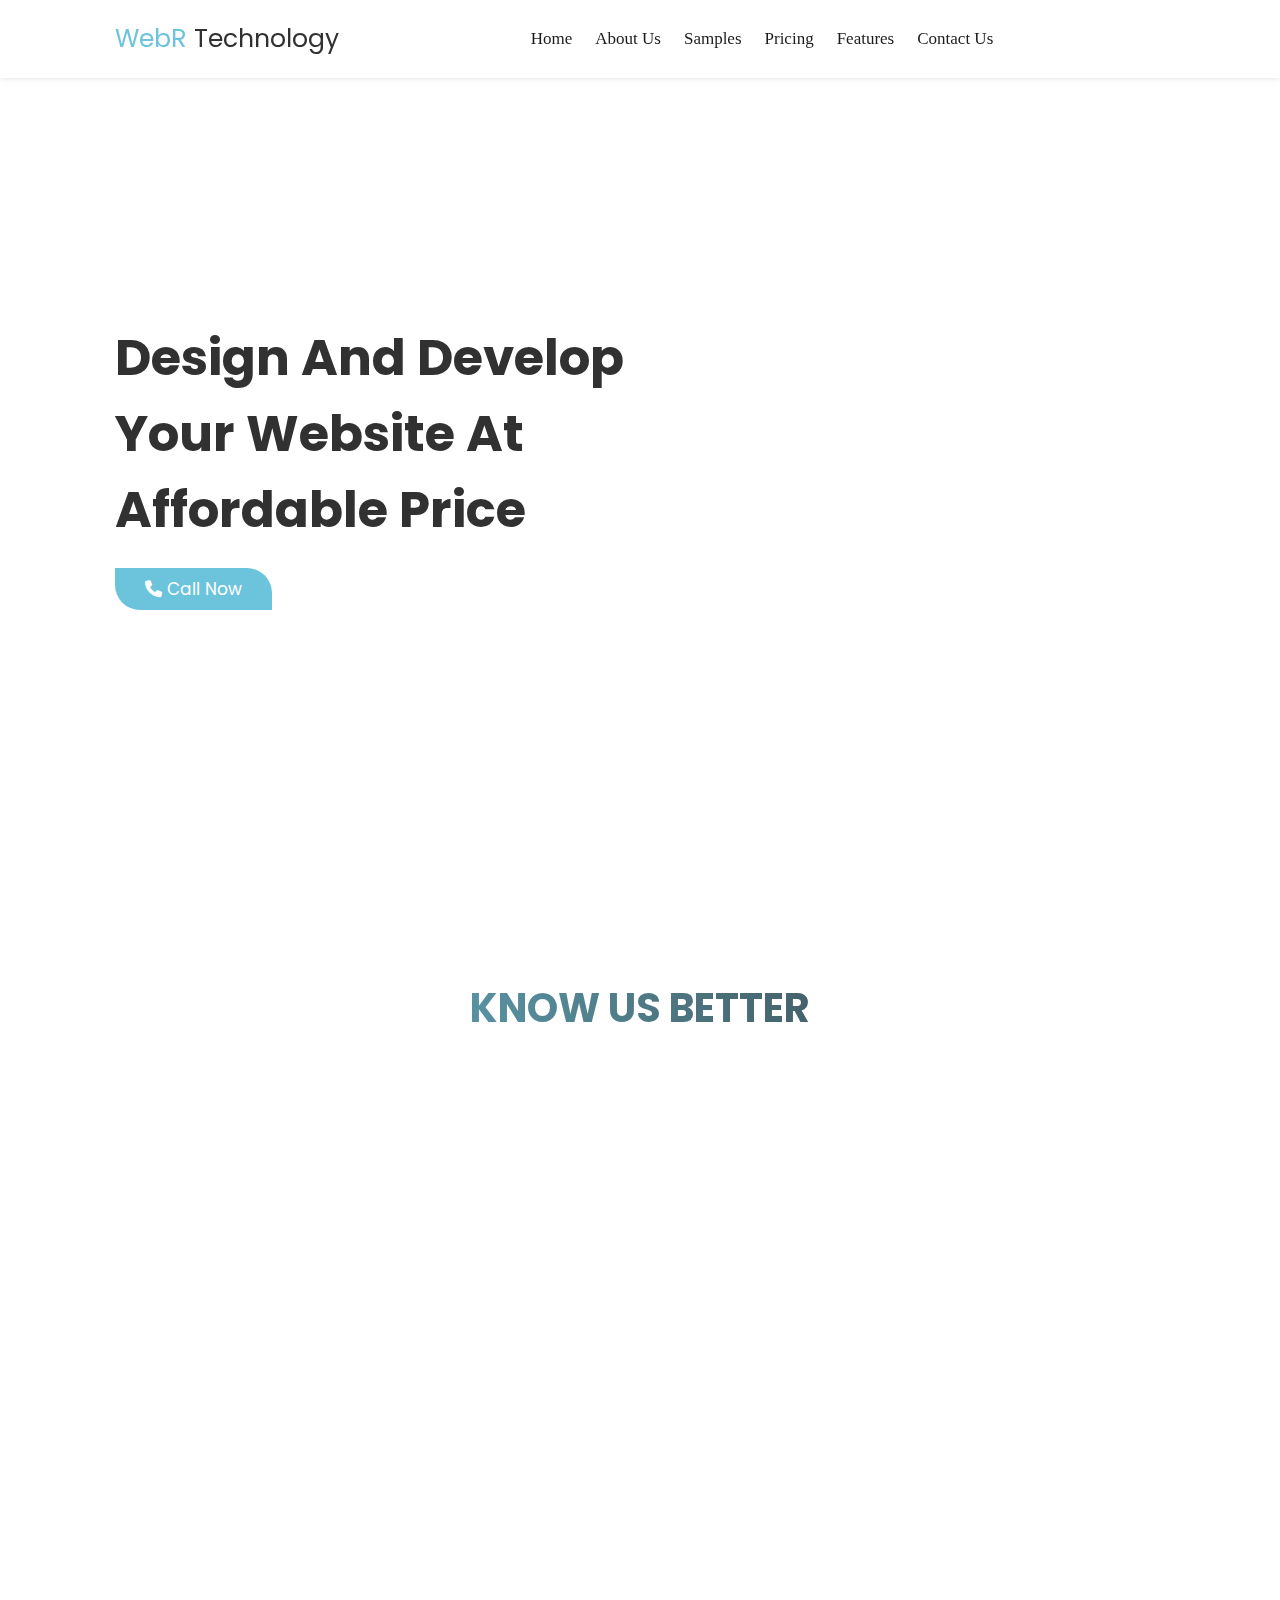
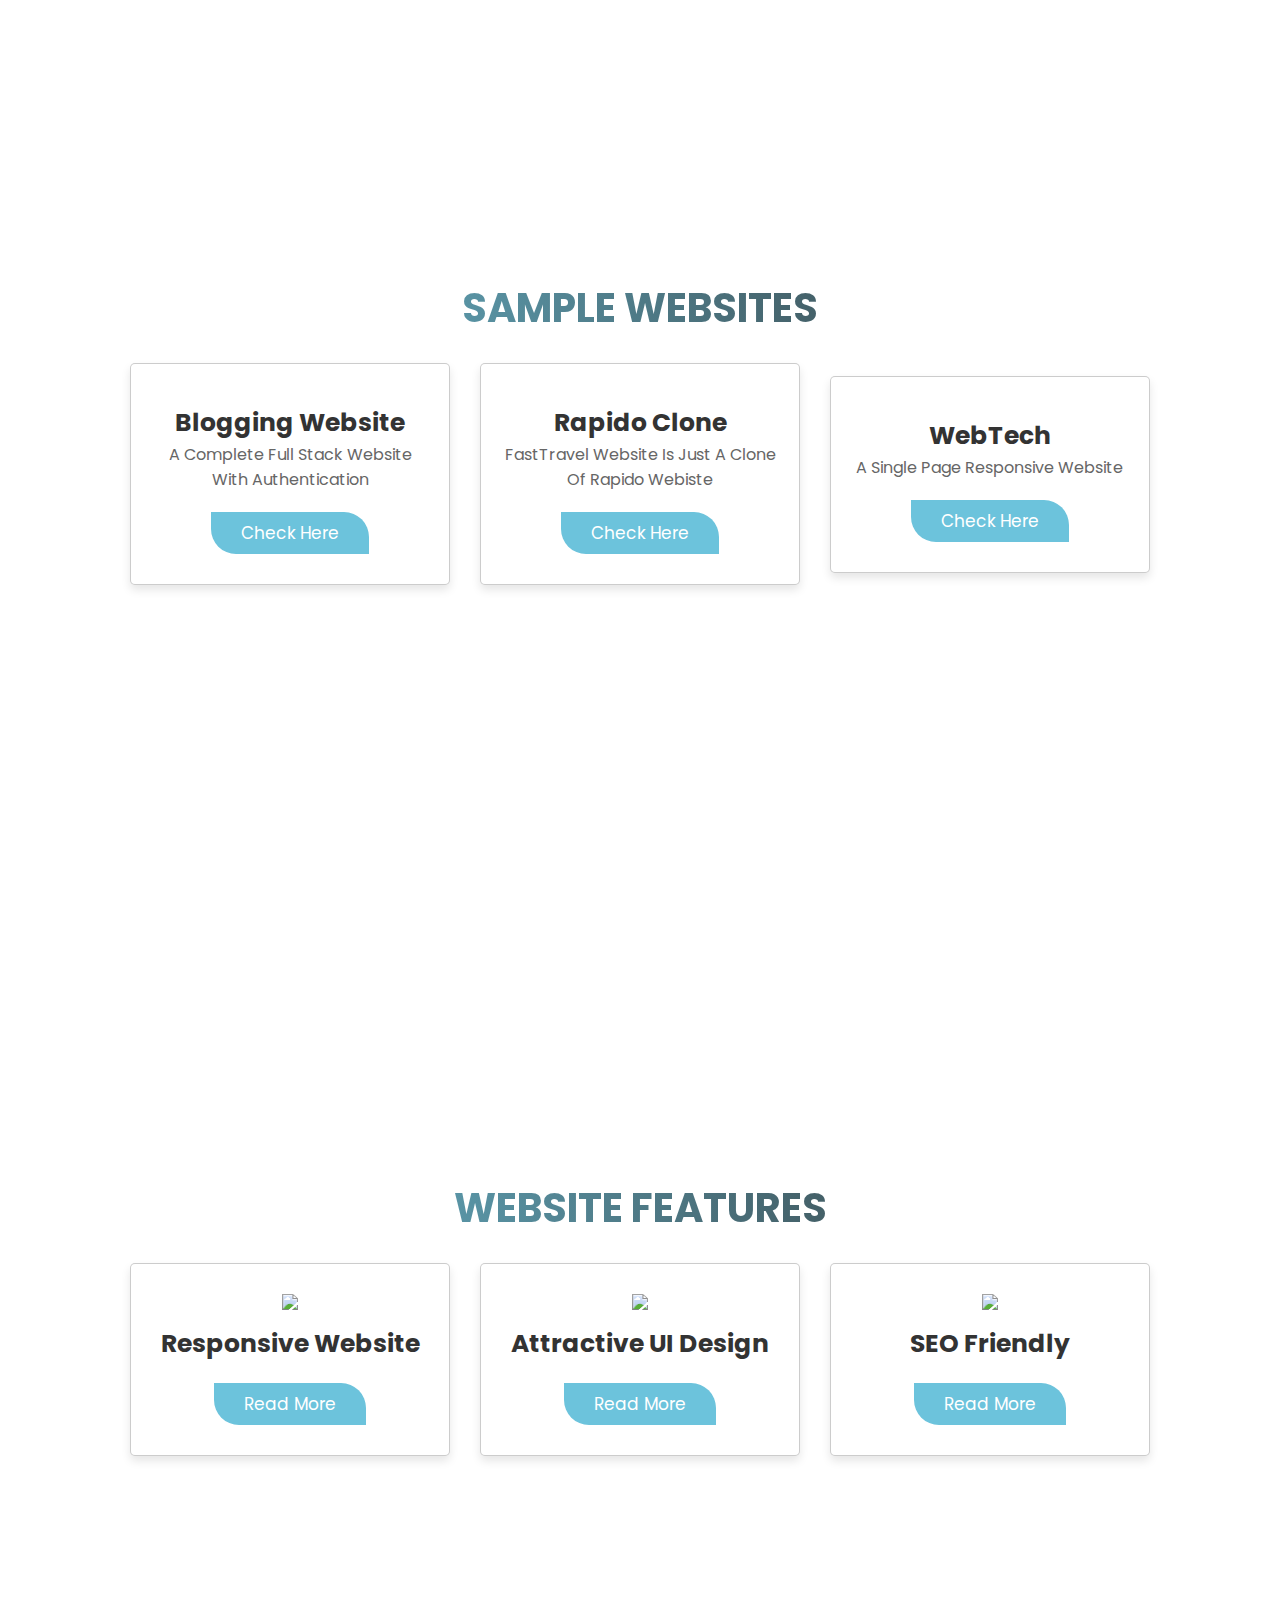
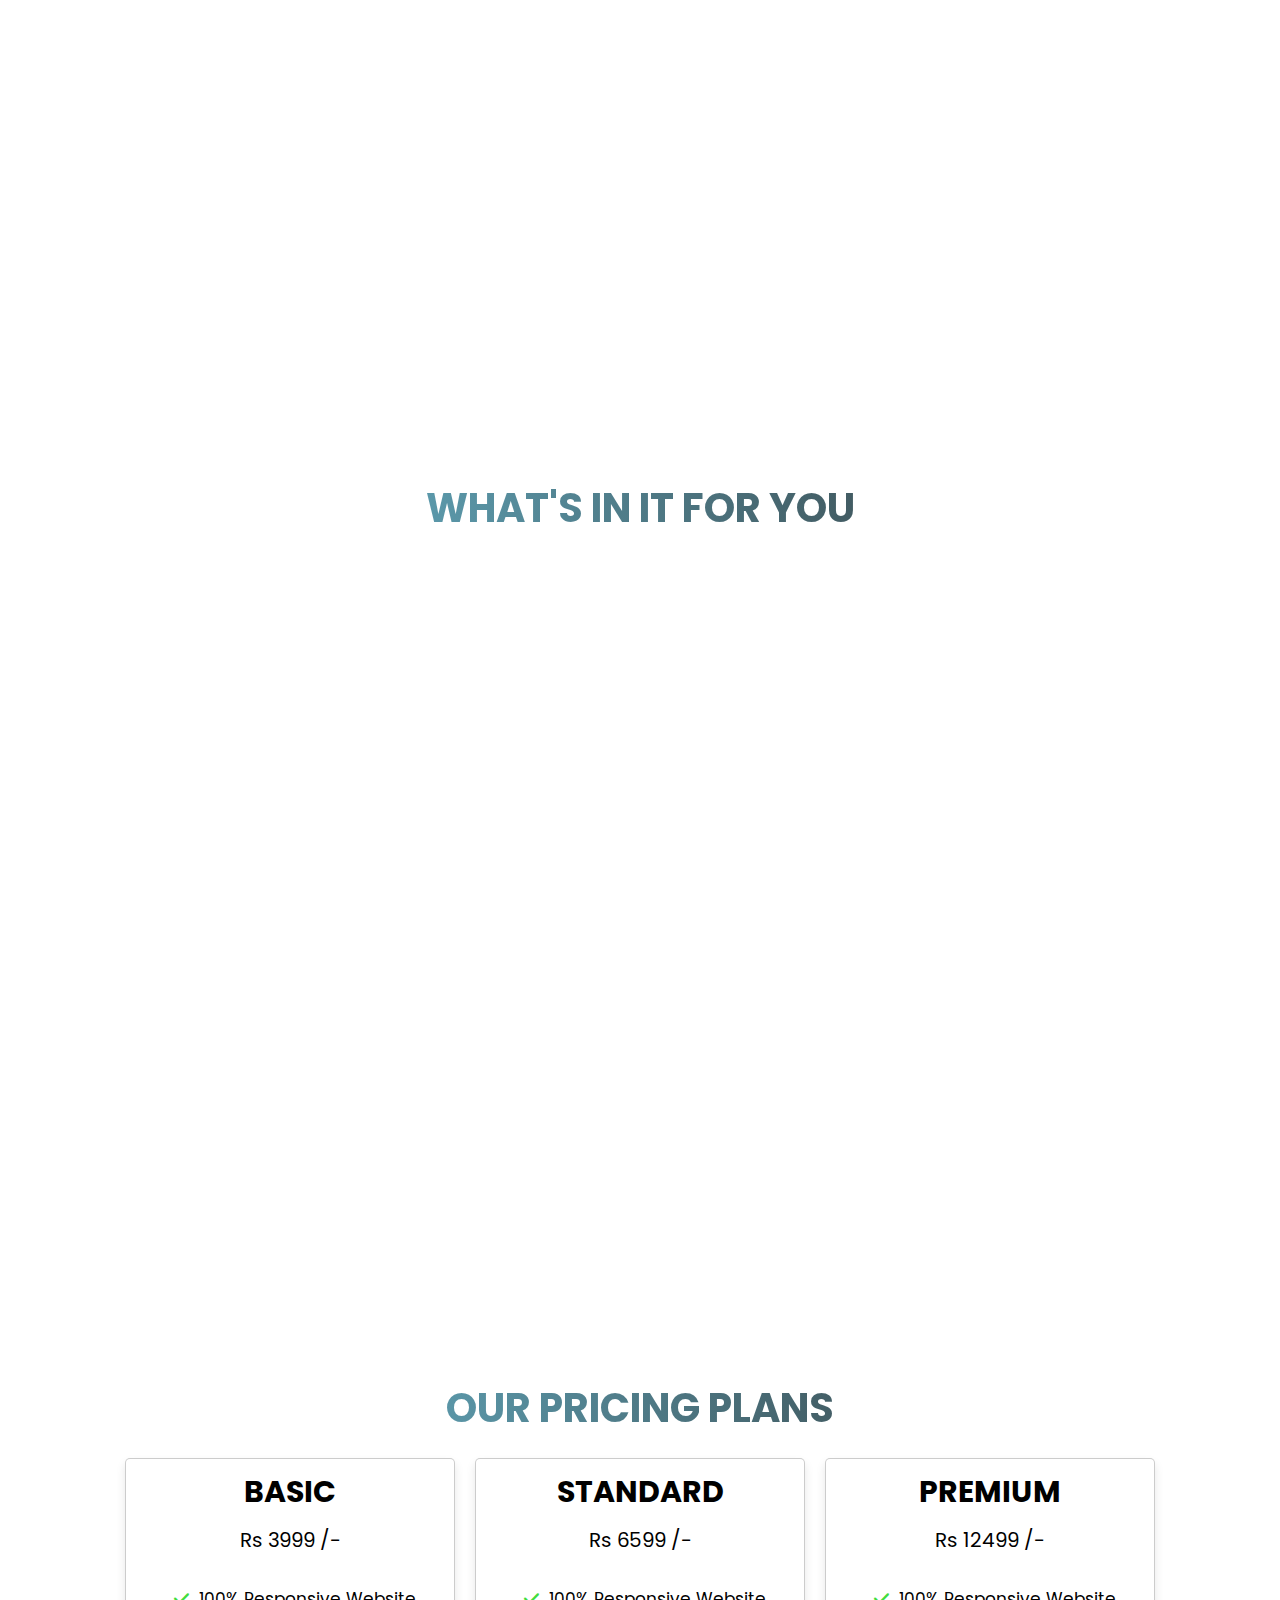
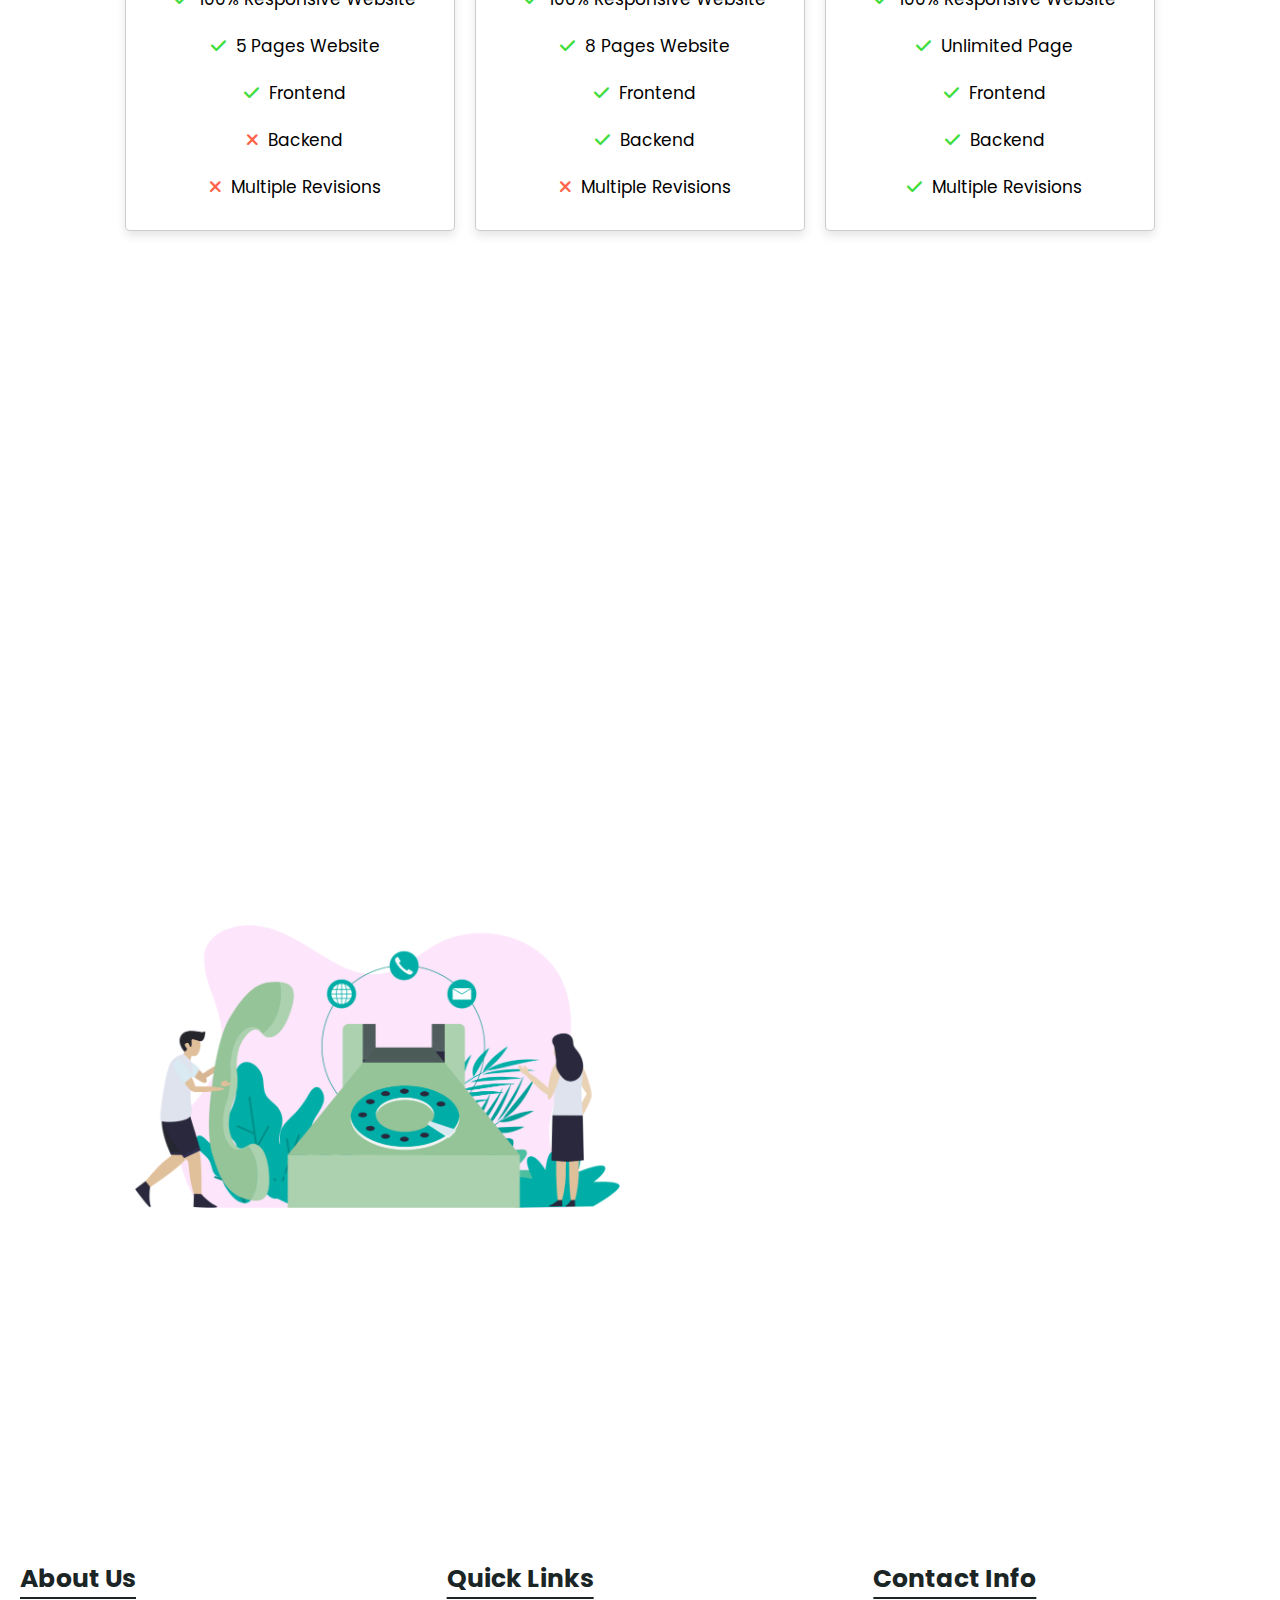
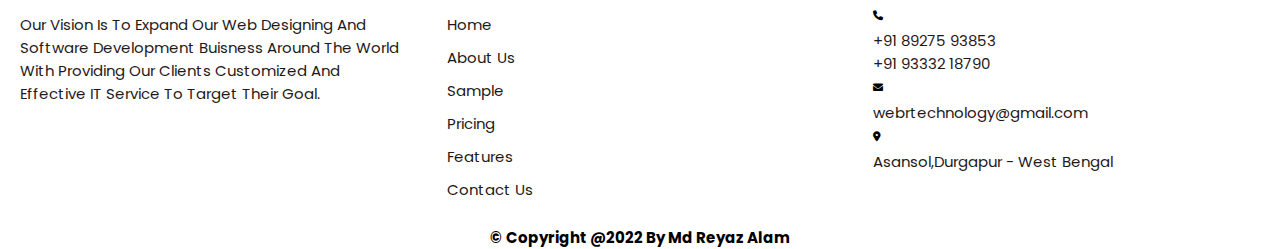
==== index.html @ 08f8c6d1 "Update index.html" ====
<!DOCTYPE html>
<html lang="en">
<head>
    <meta charset="UTF-8">
    <meta http-equiv="X-UA-Compatible" content="IE=edge">
    <meta name="viewport" content="width=device-width, initial-scale=1.0">
    <title>WebR</title>
    <link rel="stylesheet" href="https://cdnjs.cloudflare.com/ajax/libs/font-awesome/6.0.0/css/all.min.css"
     integrity="sha512-9usAa10IRO0HhonpyAIVpjrylPvoDwiPUiKdWk5t3PyolY1cOd4DSE0Ga+ri4AuTroPR5aQvXU9xC6qOPnzFeg==" crossorigin="anonymous" referrerpolicy="no-referrer" />
     <link rel="stylesheet" href="https://unpkg.com/swiper/swiper-bundle.min.css"/>
     <link rel="stylesheet" href="https://cdnjs.cloudflare.com/ajax/libs/OwlCarousel2/2.3.4/assets/owl.carousel.min.css">
     <link rel="stylesheet" href="style.css">
</head>
<body>
    <a href="tel:8927593853"><button onclick="topFunction()" id="myBtn" title="Call Now"><i class="fa fa-phone" aria-hidden="true"></i></button></a>
    <header>
        <a href="#" class="logo"><span>WebR </span>Technology</a>

        <nav class="navbar" id="navbar">
            <a href="#home" onclick="navRemove()">home</a>
            <a href="#about" onclick="navRemove()">about us</a>
            <a href="#samples" onclick="navRemove()">Samples</a>
            <a href="#pricing" onclick="navRemove()">Pricing</a>
            <a href="#features" onclick="navRemove()">Features</a>
            <a href="#contact" onclick="navRemove()">contact us</a>
            <!-- <a href="#corporate" onclick="navRemove()">FR corporate</a> -->
        </nav>
        
        <div class="icon">
            <!-- <i class="fa-brands fa-google-play" id="download" title="download app" onclick="alert('No App is linked here now')"></i> -->
            <i class="fas fa-bars" id="menu-bars"></i>
        </div>
    </header>

    <section class="home" id="home">
        <div class="content">
            <h3>Design and Develop your website at affordable Price </h3>
                 <a href="tel:8927593853" class="btn"><i class="fa fa-phone" aria-hidden="true"></i> call now</a>
        </div>
        <div class="image">
            <img src="https://cdn.pixabay.com/photo/2019/10/09/07/28/development-4536630_1280.png" alt="">
        </div>
    </section>


    <section class="about" id="about">
        <h1 class="heading">know us better</h1>
        <div class="column reveal">
            <div class="image">
                <img src="https://www.blogtyrant.com/wp-content/uploads/2019/12/best-contact-us-pages-2.png" alt="">
            </div>
            <div class="content">
                <p>Our vision is to expand our web designing and software development buisness around the world with providing our clients customized and effective IT service to target their goal.<br>
                     We talk to our clients understand the actual requirement and developed the project as client needs and requirement with a professional and attractive design</p>
                <!-- <a href="#" class="btn">read more here</a> -->
            </div>
        </div>
    </section>

    <section class="features" id="samples">
        <h1 class="heading">Sample Websites</h1>
        <div class="box-container">
            <div class="box">
                <!-- <img src="image/f-icon1.jpg"> -->
                <h3>Blogging Website</h3>
                <p>A Complete full stack website with authentication</p>
                <a href="https://spaceify.adaptable.app/" class="btn">Check Here</a>
            </div>

            <div class="box">
                <!-- <img src="image/f-icon2.jpg"> -->
                <h3>Rapido Clone</h3>
                <p>FastTravel website is just a clone of Rapido Webiste</p>
                <a href="https://reyaz-mra.github.io/fasttravel/" class="btn">check Here</a>
            </div>

            <div class="box">
                <!-- <img src="image/f-icon3.jpg"> -->
                <h3>WebTech</h3>
                <p>A single page responsive website</p>
                <a href="https://reyaz-mra.github.io/webtech/" class="btn">check here</a>
            </div>
        </div>
     </section>



    <section class="features" id="features">
        <h1 class="heading">website features</h1>
        <div class="box-container">
            <div class="box">
                <img src="https://iexperto.io/wp-content/uploads/2020/08/Responsive-Web-Design.jpeg">
                <h3>Responsive Website</h3>
                <a href="https://en.wikipedia.org/wiki/Responsive_web_design" class="btn">read more</a>
            </div>

            <div class="box">
                <img src="https://asapkerala.gov.in/wp-content/uploads/2022/02/ui-design-logo-Cluster-Development-IT-ITES.jpg">
                <h3>Attractive UI design</h3>
                <a href="https://www.interaction-design.org/literature/topics/ui-design" class="btn">read more</a>
            </div>

            <div class="box">
                <img src="https://www.webnode.com/blog/wp-content/uploads/2021/03/SEO.jpg">
                <h3>SEO friendly</h3>
                <a href="https://developers.google.com/search/docs/beginner/seo-starter-guide" class="btn">read more</a>
            </div>
        </div>
     </section>

    <section class="features">
        <h1 class="heading">What's in it for you</h1>
        <div class="customer-box reveal" id="customer">
            <div class="box">
                <img src="images/customer1.png">
                <h3>customer satisfaction</h3>
            </div>

            <div class="box">
                <img src="images/customer2.png">
                <h3>affordable price</h3>
            </div>

            <div class="box">
                <img src="https://mountaingoatgvl.com/cms/wp-content/uploads/2019/06/100percentwide.png">
                <h3>Responsive Website</h3>
            </div>
        </div>

    </section>


    <section class="pricing" id="pricing">
        <h1 class="heading"> Our Pricing Plans </h1>
        <div class="box-container">

           <div class="box">
                   <h3 class="title">basic</h3>
                   <div class="price">Rs 3999 <span>/-</span></div>
               <ul>
                   <li><i class="fas fa-check"></i>100% responsive website</li>
                   <li><i class="fas fa-check"></i>5 pages website</li>
                   <li><i class="fas fa-check"></i>Frontend</li>
                   <li><i class="fas fa-times"></i>Backend</li>
                   <li><i class="fas fa-times"></i>multiple revisions</li>
               </ul>
               
           </div>

           <div class="box">
               <h3 class="title">standard</h3>
               <div class="price">Rs 6599 <span>/-</span></div>
               <ul>
                   <li><i class="fas fa-check"></i>100% responsive website</li>
                   <li><i class="fas fa-check"></i>8 pages website</li>
                   <li><i class="fas fa-check"></i>Frontend</li>
                   <li><i class="fas fa-check"></i>Backend</li>
                   <li><i class="fas fa-times"></i>multiple revisions</li>
               </ul>
               
           </div>

           <div class="box">
               <h3 class="title">premium</h3>
               <div class="price">Rs 12499 <span>/-</span></div>
               <ul>
                   <li><i class="fas fa-check"></i>100% responsive website</li>
                   <li><i class="fas fa-check"></i>unlimited page</li>
                   <li><i class="fas fa-check"></i>Frontend</li>
                   <li><i class="fas fa-check"></i>Backend</li>
                   <li><i class="fas fa-check"></i>multiple revisions</li>
               </ul>
               
           </div>
       </div>
    </section>


    

    <section class="contact" id="contact">
        <div class="image">
            <img src="images/contactus.png" alt="">
        </div>
        <form action="" class="reveal">
            <h1 class="heading">contact us</h1>

            <div class="inputBox">
               <label>Mobile :</label>
                <h2 style="margin-bottom: 2.5rem;">+91 89275 93853</h2>
            </div>

            <div class="inputBox">
               <label>email</label>
               <h2 style="margin-bottom: 2.5rem; text-transform: none;">webrtechnology@gmail.com</h2>
           </div>

           <div class="inputBox">
               <label>Address</label>
                  <h2>Asansol, Durgapur - West Bengal</h2>
           </div>
        </form>
    </section>


    <div class="footer">
        <div class="box-container">

           <div class="box">
               <h3>about us</h3>
               <p>Our vision is to expand our web designing and software development
                 buisness around the world with providing our clients customized and effective IT service to target their goal.</p>
           </div>
           <div class="box">
               <h3>quick links</h3>
                <a href="#">home</a>
                <a href="#about">about us</a>
                <a href="#sample">sample</a>
                <a href="#pricing">pricing</a>
                <a href="#features">features</a>
                <a href="#contact">contact us</a>
           </div>
           <!-- <div class="box">
               <h3>follow us</h3>
               <a href="#">LinkedIn</a>
               <a href="#">Instagram</a>
               <a href="#">facebook</a>
               <a href="#">twitter</a>
           </div> -->
           <div class="box">
               <h3>contact info</h3>
               <div class="info">
                   <i class="fas fa-phone"></i>
                   <p>+91 89275 93853 <br> +91 93332 18790</p>
               </div>
               <div class="info">
                   <i class="fas fa-envelope"></i>
                   <p style="text-transform: none;"> webrtechnology@gmail.com </p>
               </div>
               <div class="info">
                   <i class="fas fa-map-marker-alt"></i>
                   <p>Asansol,Durgapur - West Bengal </p>
               </div>
           </div>
        </div>
        <h1 class="credit">&copy; copyright @2022 by Md Reyaz Alam</h1>
    </div>

















  <script src="script.js"></script>
  <script src="https://cdnjs.cloudflare.com/ajax/libs/jquery/3.6.0/jquery.min.js"></script>
    <script src="https://cdnjs.cloudflare.com/ajax/libs/OwlCarousel2/2.3.4/owl.carousel.min.js"></script>
    <script>
         $(document).ready(function(){
            $('.post-container').owlCarousel({
                pagination:false,
                autoplay:true,
                responsive:{
                    0:{
                        items:1
                    },
                    700:{
                        items:2
                    },
                    1000:{
                        items:3
                    },
                    1200:{
                        items:4
                    },
                }
            })
        })


        var mybutton = document.getElementById("myBtn");
            window.onscroll = function() {scrollFunction()};
            
            function scrollFunction() {
              if (document.body.scrollTop > 20 || document.documentElement.scrollTop > 20) {
                mybutton.style.display = "block";
              } else {
                mybutton.style.display = "none";
              }
            }
            function topFunction() {
              document.body.scrollTop = 0;
              document.documentElement.scrollTop = 0;
            }
    </script>
</body>
</html>
---- style.css ----
@import url('https://fonts.googleapis.com/css2?family=Nunito:wght@200;300;400;600;700&family=Poppins:wght@100;200;300;400&display=swap');

:root{
    --green:rgb(108, 195, 220);
    --black:rgb(49, 49, 49);
    --gradient:linear-gradient(90deg, var(--green),var(--black));
}
*{
    font-family: 'poppins',sans-serif;
    margin: 0;
    padding: 0;
    box-sizing: border-box;
    text-decoration: none;
    outline: none;
    border: none;
    text-transform: capitalize;
}
*::selection{
    background: var(--green);
    color: #fff;
}
html{
    font-size: 62.5%;
    overflow-x: hidden;
}
section{
    min-height: 100vh;
    padding: 0 9%;
    padding-top: 6.8rem;
    padding-bottom: 2rem;
}
#myBtn {
    display: none;
    position: fixed;
    bottom: 20px;
    left: 30px;
    z-index: 99;
    font-size: 26px;
    border: none;
    outline: none;
    font-family: 'Times New Roman', Times, serif;
    background-color: rgb(78, 206, 108);
    color: white;
    cursor: pointer;
    padding: 15px;
    border-radius: 50%;
    }
.heading{
    text-align: center;
    background: var(--gradient);
    color: transparent;
    -webkit-background-clip: text;
    background-clip: text;
    font-size: 4rem;
    text-transform: uppercase;
    padding: 1rem;
}
header{
    position: fixed;
    top: 0;
    left: 0;
    width: 100%;
    background: #fff;
    padding: 2rem 9%;
    display: flex;
    align-items: center;
    box-shadow: 0 .1rem .5rem rgba(0, 0, 0, .1);
    justify-content: space-between;
    z-index: 1000;
}
header .logo{
    font-size: 2.5rem;
    color: var(--black);
}
header .logo span{
    color: var(--green);
}

header .navbar a{
    font-size: 1.7rem;
    margin-left: 2rem;
    color: var(--black);
    font-family: 'Times New Roman', Times, serif;
}

header .navbar a {
    display: inline-block;
    position: relative;
    color: #1a1c1d;
  }

header .navbar a:after {
    content: '';
    position: absolute;
    width: 100%;
    transform: scaleX(0);
    height: 2px;
    bottom: 0;
    left: 0;
    background-color: var(--green);
    transform-origin: bottom right;
    transition: transform 0.35s ease-out;
    }

header .navbar a:hover:after {
    transform: scaleX(1);
    transform-origin: bottom left;
}

header .icon i{
    cursor: pointer;
    margin-left: .6rem;
    height: 5rem;
    line-height: 4.9rem;
    width: 5rem;
    text-align: center;
    font-size: 3.4rem;
    color: var(--black);
    border-radius: 50%;
    
}
header .icon #download{

    color: var(--green);
}
header .icon #menu-bars{
    display: none;
}
/*Onscroll Animation*/
.reveal{
    position: relative;
    transform: translateY(110px);
    opacity: 0;
    transition: 1s all ease;
  }
  
  .reveal.active{
    transform: translateY(0);
    opacity: 1;
  }
/*End  */
/*Home section*/
.home{
    display: flex;
    align-items: center;
    flex-wrap: wrap;
    gap: 2rem;
    padding-top: 5rem;
}
.home .content{
    flex: 1 1 45rem;
    
}

.home .image{
    margin-top: 2rem;
    flex: 1 1 45rem;
}
.home .image img{
    width: 100%;
}
.home .content h3{
    color: var(--black);
    font-size: 5rem;
}
.home .content p{
    font-size: 2.3rem;
}
.btn{
    margin-top: 2rem;
    display: inline-block;
    font-size: 1.7rem;
    color: #fff;
    background: var(--green);
    border-bottom-left-radius: 2.5rem;
    border-top-right-radius: 2.5rem;
    cursor: pointer;
    padding: .8rem 3rem;
}
.btn:hover{
    border-radius: 2.5rem;
    transition: .3s;
    color: var(--black);
}

.about .column{
    display: flex;
    align-items: center;
    justify-content: center;
    flex-wrap: wrap;
}
.about .column .image{
    flex: 1 1 40rem;
}
.about .column .image img{
    width: 100%;
}
.about .column .content{
    flex:1 1 40rem;
}
.about .column .content p{
    font-size: 2rem;
}

.features .box-container{
    display: flex;
    align-items: center;
    justify-content: center;
    flex-wrap: wrap;
}

.features .box-container .box{
    flex: 1 1 30rem;
    background: #fff;
    border-radius: .5rem;
    border: .1rem solid rgba(0, 0, 0, .2);
    box-shadow: 0 .5rem 1rem rgba(0, 0, 0, .1);
    margin: 1.5rem;
    padding: 3rem 2rem;
    border-radius: .5rem;
    text-align: center;
    transition: .2s linear;
}
.features .box-container .box img{
    height: 15rem;
}

.features .box-container .box h3{
    font-size: 2.5rem;
    color: #333;
    padding-top: 1rem;
}
.features .box-container .box p{
    font-size: 1.6rem;
    color: #666;
    padding-top: 1rem 0;
}

.pricing .box-container{
    display: flex;
    align-items: center;
    justify-content: center;
    flex-wrap: wrap;
}

.pricing .box-container .box{
    background: #fff;
    margin: 1rem;
    padding: 1rem;
    text-align: center;
    position: relative;
    border: .1rem solid rgba(0, 0, 0, .2);
    box-shadow: 0 .5rem 1rem rgba(0, 0, 0, .1);
    flex: 1 1 30rem;
    border-radius: .5rem;
}
.pricing .box-container .box:hover{
    border: .1rem solid var(--light-blue);
}
.pricing .box-container .box h3{
    font-size: 3rem;
    text-transform: uppercase;
}
.pricing .box-container .box .price{
    font-size: 2rem;
    padding: 1rem 0;
    color: var(--light-blue);
}
.pricing .box-container .box ul{
    padding: 1rem 0;
    list-style: none;
}
.pricing .box-container .box ul li{
    font-size: 1.7rem;
    padding: .5rem 0;
    
}
.pricing .box-container .box ul .fa-check{
    color: rgb(64, 221, 64);
    margin: 1rem;
}
.pricing .box-container .box ul .fa-times{
    color:tomato;
    margin: 1rem;
}

.features .select-box{
    text-align: center;
    font-size: 2rem;
    margin-top: 2rem;
    color: var(--black);   
}
.features .select-box .customer{
    background: var(--green);
    color: rgb(34, 33, 33);
}
.features .select-box a{
    background: #fff;
    color:black;
    border: .2rem solid var(--green);
    border-radius: 2rem;
}
.features .select-box a:hover{
    background: var(--green);
    color: rgb(31, 29, 29);
}

.features .customer-box{
    display:flex;
    align-items: center;
    justify-content: center;
    flex-wrap: wrap;
}
.features .customer-box .box{
    flex: 1 1 30rem;
    background: #fff;
    margin: 1.5rem;
    padding: 3rem 2rem;
    border-radius: .5rem;
    text-align: center;
    transition: .2s linear;
}
.features .customer-box .box img{
    height: 10rem;
}
.features .customer-box .box h3{
    font-size: 2.5rem;
    margin: 2rem;
}
.features .customer-box .box p{
    font-size: 1.7rem;
    margin: 2rem;
}
.features .captain-box{
    display: none;
    align-items: center;
    justify-content: center;
    flex-wrap: wrap;
}
.features .captain-box .box{
    flex: 1 1 30rem;
    background: #fff;
    margin: 1.5rem;
    padding: 3rem 2rem;
    border-radius: .5rem;
    text-align: center;
    transition: .2s linear;
}
.features .captain-box .box img{
    height: 10rem;
}
.features .captain-box .box h3{
    font-size: 2.5rem;
    margin: 2rem;
}
.features .captain-box .box p{
    font-size: 1.7rem;
    margin: 2rem;
}

.post-container{
    margin-top: 60px;
}
.post-container .post{
    width: 300px;
    background: #fff;
    box-shadow: 0 3px 5px rgba(0, 0, 0, .2);
    margin: 0 auto;
    padding-bottom: 20px;
}

.post-container .post .image img{
    height: 250px;
    width: 100%;
    object-fit: cover;
}
.post-container .post .content{
    padding: 0 20px;
}
.post-container .post .content .date{
    margin: 10px 0;
    font-size: 15px;
    color: #666;
}
.post-container .post .content .title{
    font-weight: 600;
    font-size: 22px;
    color: #333;
    text-transform: capitalize;
}
.post-container .post .content:hover .title{
    text-decoration: underline;
}
.post-container .post .content p{
    font-size: 14px;
    padding: 5px 0;
    color: #666;
}
.post-container .post .content .link{
    display: block;
    color: var(--green);
    margin-top: 10px;
    font-size: 14px;
}
.post-container .post .content .link:hover{
    color: #333;
}


.media .box-container{
    display: flex;
    align-items: center;
    justify-content: center;
    flex-wrap: wrap;
}

.media .box-container .box{
    flex: 1 1 30rem;
    background: #fff;
    border-radius: .5rem;
    border: .1rem solid rgba(0, 0, 0, .2);
    box-shadow: 0 .5rem 1rem rgba(0, 0, 0, .1);
    margin: 1.5rem;
    padding: 3rem 2rem;
    border-radius: .5rem;
    text-align: center;
    transition: .2s linear;
}
.media .box-container .box img{
    height: 15rem;
}

.media .box-container .box h3{
    font-size: 1.7rem;
    color: #333;
    padding-top: 1rem;
}
.media .box-container .box p{
    font-size: 1.2rem;
    color: #666;
    padding-top: 1rem 0;
}

.contact{
    display: flex;
    align-items: center;
    justify-content: center;
    flex-wrap: wrap;
    padding-bottom: 3rem;
}
.contact .image{
    flex: 1 1 40rem;
}
.contact .image img{
    width: 100%;
    padding: 2rem;
}
.contact form{
    flex: 1 1 40rem;
    padding: 2rem 3rem;
    border-radius: .5rem;
    background: #fff;
}

.contact form .heading{
    text-align: left;
    padding: 0;
    padding-bottom: 2rem;
}
.contact form .inputBox{
    position: relative;
}
.contact form .inputBox label{
    font-size: 1.5rem;
}
.contact form .inputBox input, .contact form .inputBox textarea{
    width: 100%;
    background: none;
    margin: 1.5rem 0;
    padding: .5rem 0;
    font-size: 1.7rem;
    border-bottom: .1rem solid rgba(0, 0, 0, .1);
    text-transform: none;
}
.contact form .inputBox textarea{
    resize: none;
    height: 13rem;
}




.footer{
    padding-top: 3rem;
    background: url("https://t4.ftcdn.net/jpg/03/10/37/25/360_F_310372527_QHGvFcWTuqalbHPabQTmNwJNEQlWeiKv.jpg");
    background-size: cover;
    background-position: center;
}
.footer .box-container{
    display: flex;
    flex-wrap: wrap;
}
.footer .box-container .box{
    flex: 1 1 25rem;
    margin: 2rem;
}
.footer .box-container .box h3{
    font-size: 2.5rem;
    padding: 1rem 0;
    color: rgb(28, 37, 37);
    text-decoration: underline;
    text-underline-offset: 1rem;
}
.footer .box-container .box p{
    font-size: 1.5rem;
    padding: .5rem 0;
    color: rgb(31, 25, 25);
}
.footer .box-container .box a{
    display: block;
    font-size: 1.5rem;
    padding: .5rem 0;
    color: rgb(31, 24, 24);
}
.footer .box-container .box a:hover{
    text-decoration: underline;
    color: rgb(46, 37, 37);
    
}

.footer .credit{
    font-size: 1.5rem;
    text-align: center;
}


















/*Media Query*/

@media (max-width:1200px){
    html{
        font-size: 55%;
    }
}
@media (max-width:781px){
    html{
        font-size: 40%;
    }
    header a.logo{
        font-size: 3.2rem;
    }
    header .icon #menu-bars{
        display: inline-block;
    }

    section{
        min-height: 62vh;
    }
    header .navbar{
        position: absolute;
        top: 100%;
        left: 0;
        width: 100%;
        background: var(--green);
        padding: 1rem 2rem;
        border-top: .1rem solid rgba(0, 0, 0, .1);
        box-shadow: 0 .5rem 1rem rgba(0, 0, 0, .1);
        text-align: center;
        clip-path: polygon(0 0,100% 0, 100% 0,0 0);
        transition: .3s;
    }
    header .navbar a{
        display: block;
        font-size: 2.7rem;
        padding: 1.7rem;
        margin-bottom: .4rem;
        color: #fff;
        
    }
    header .navbar a:hover{
        color: rgb(19, 18, 18);
    }
    header .navbar.active{
        clip-path: polygon(0 0,100% 0, 100% 100%,0 100%);
    }
    .about .column .content p{
        font-size: 2.5rem;
    }


}
@media (max-width:991px){
    .home .content{
        margin-top: 5rem;
    }
}
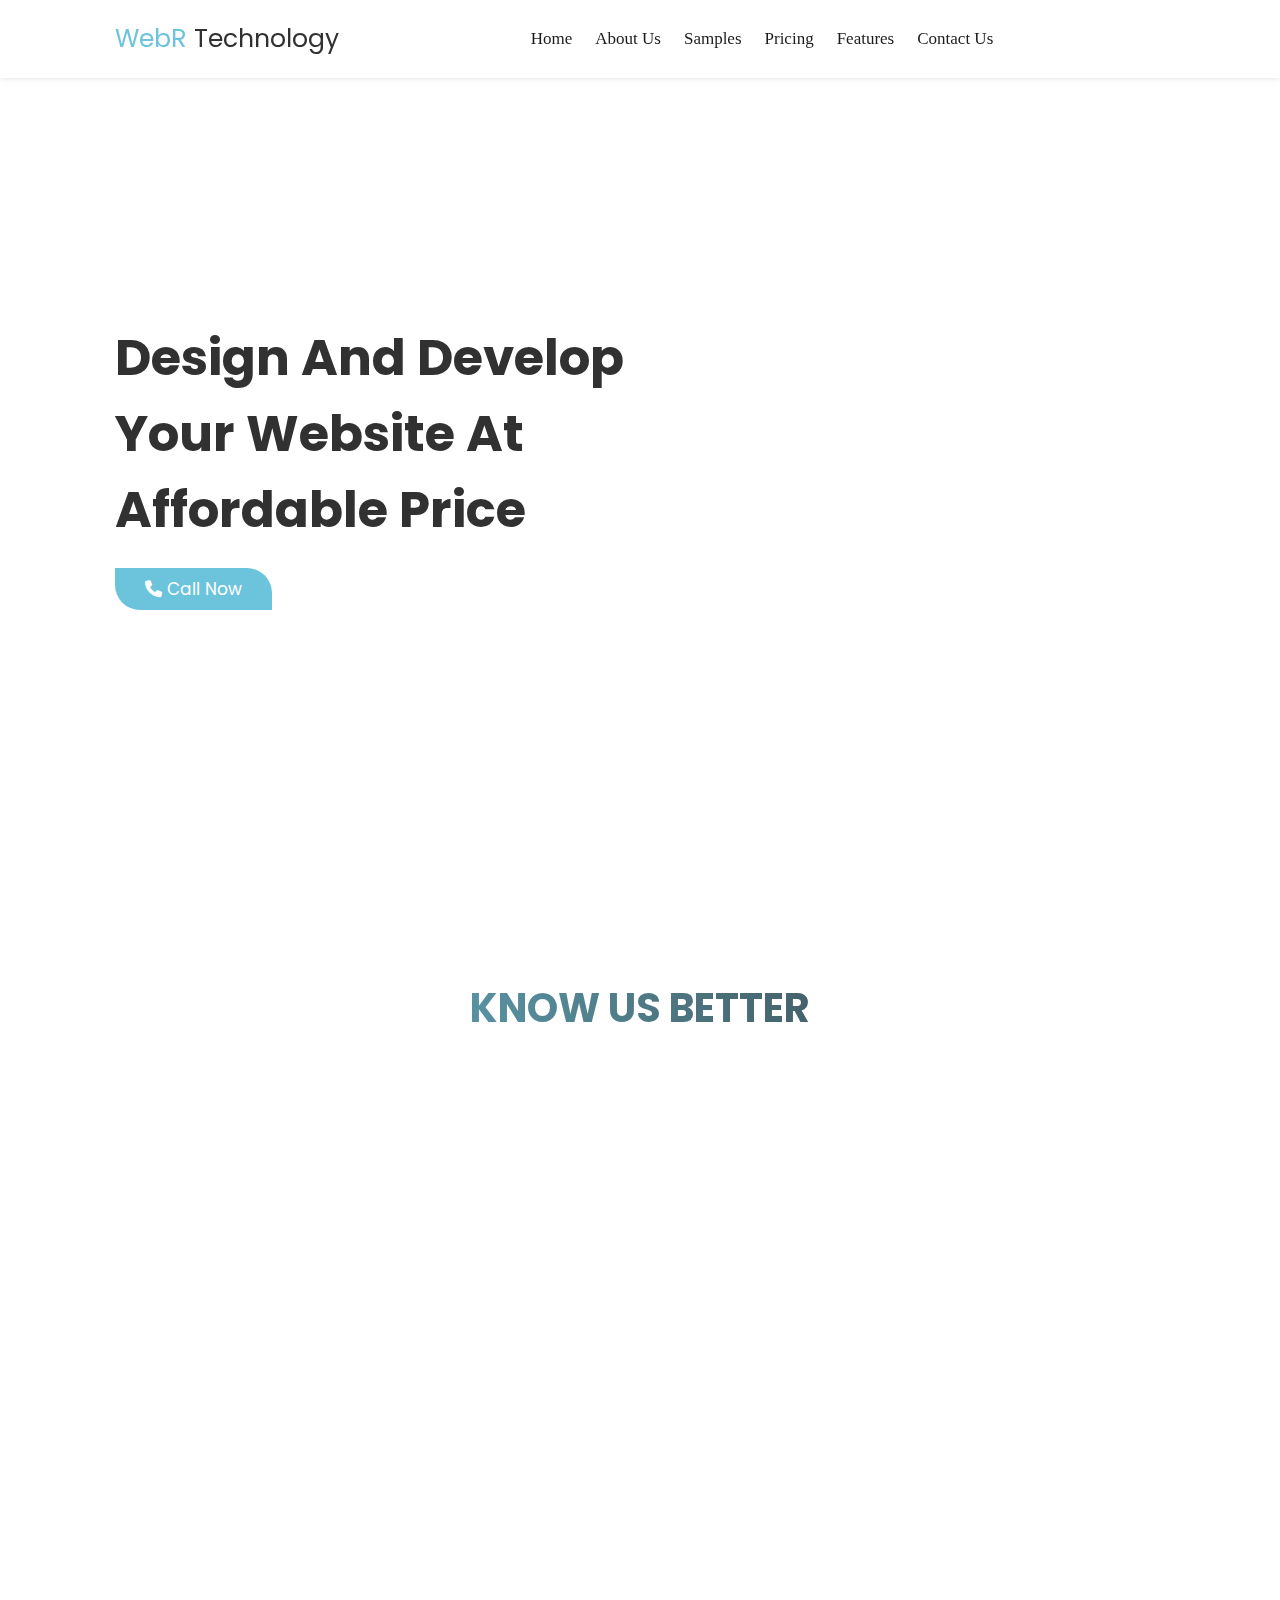
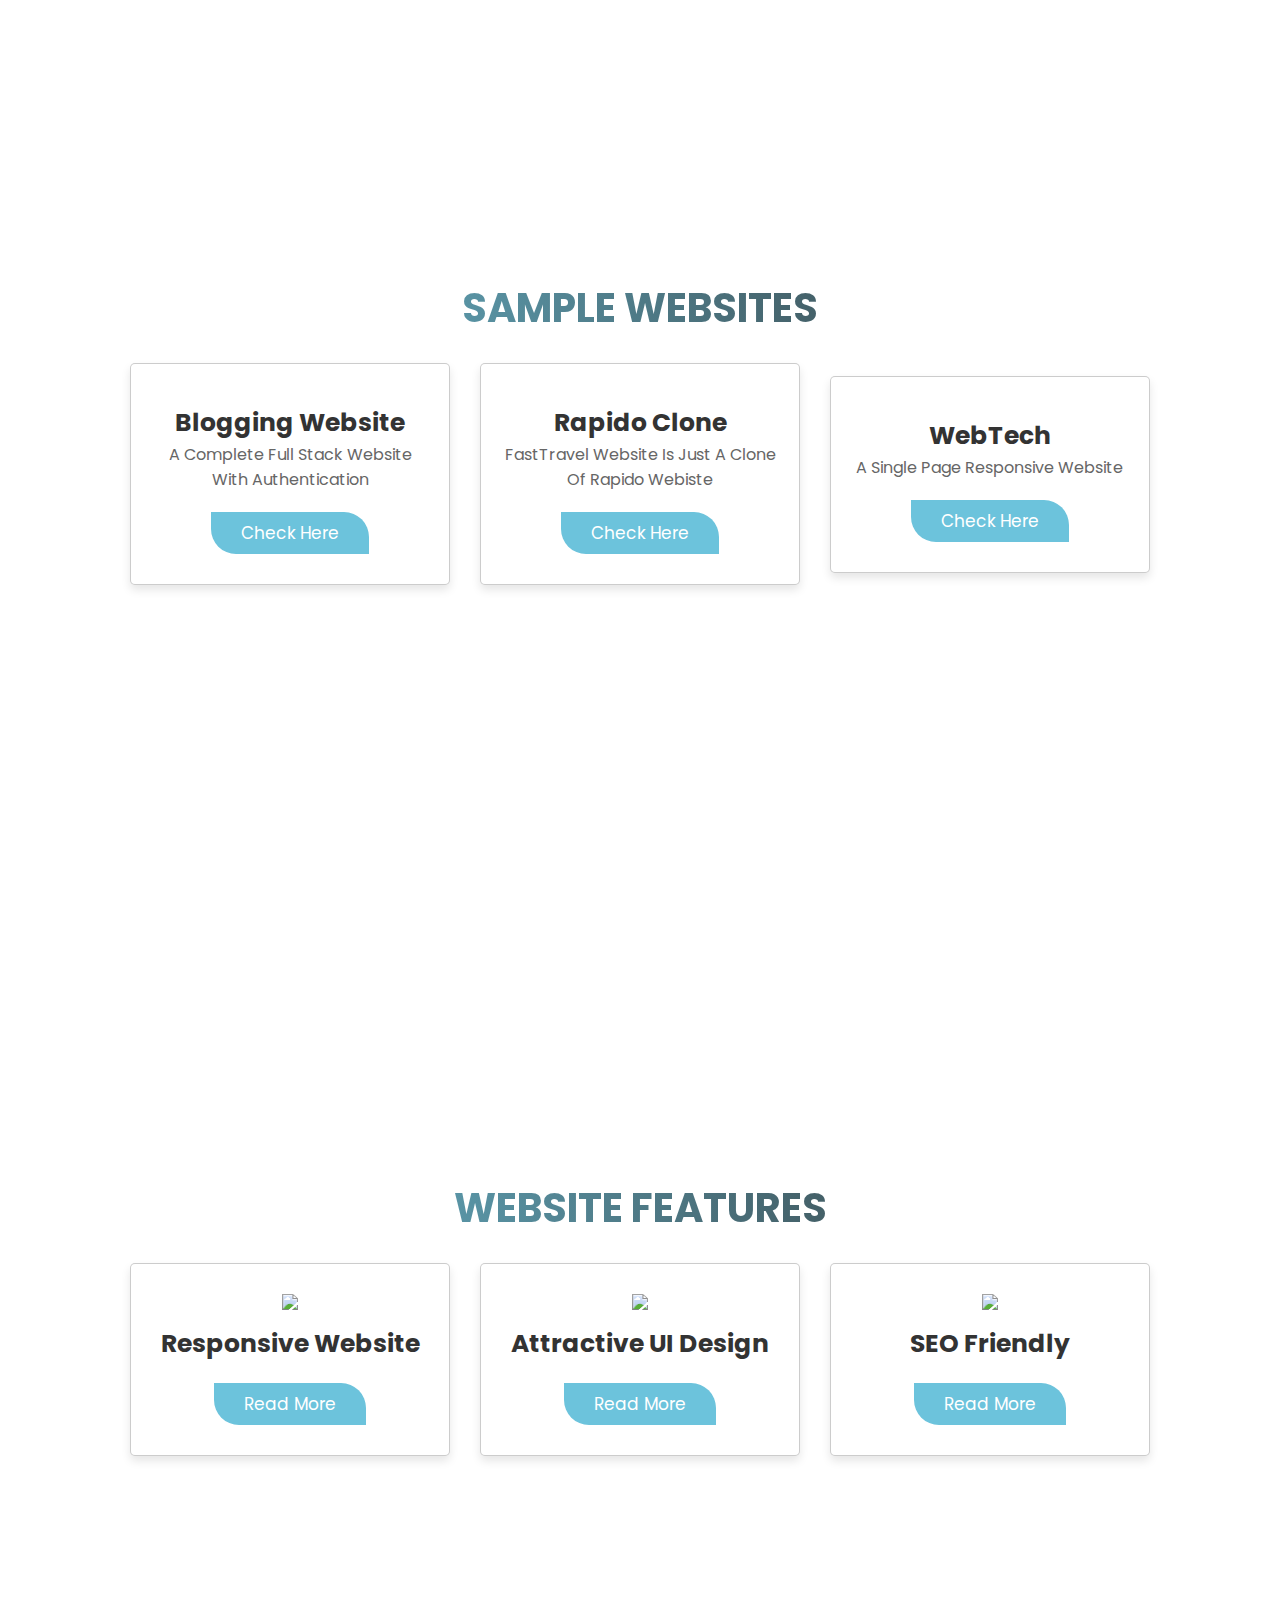
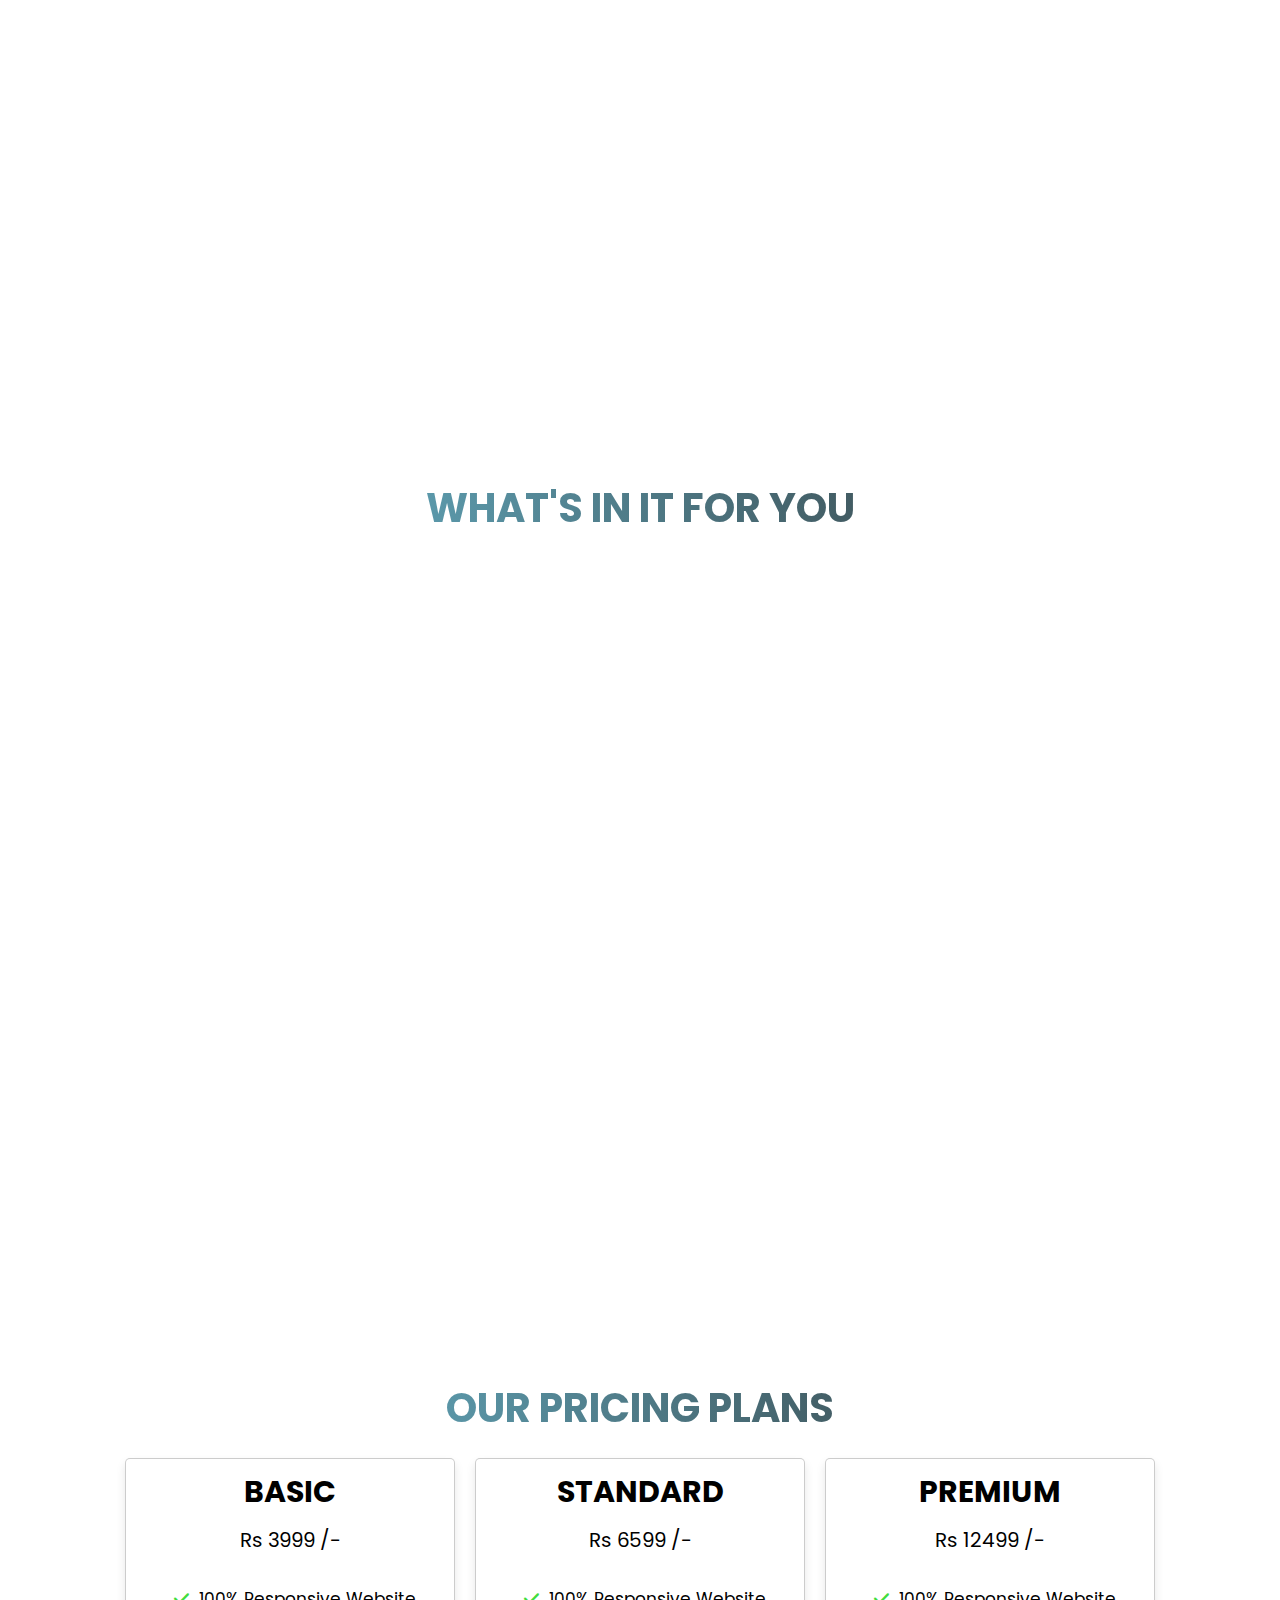
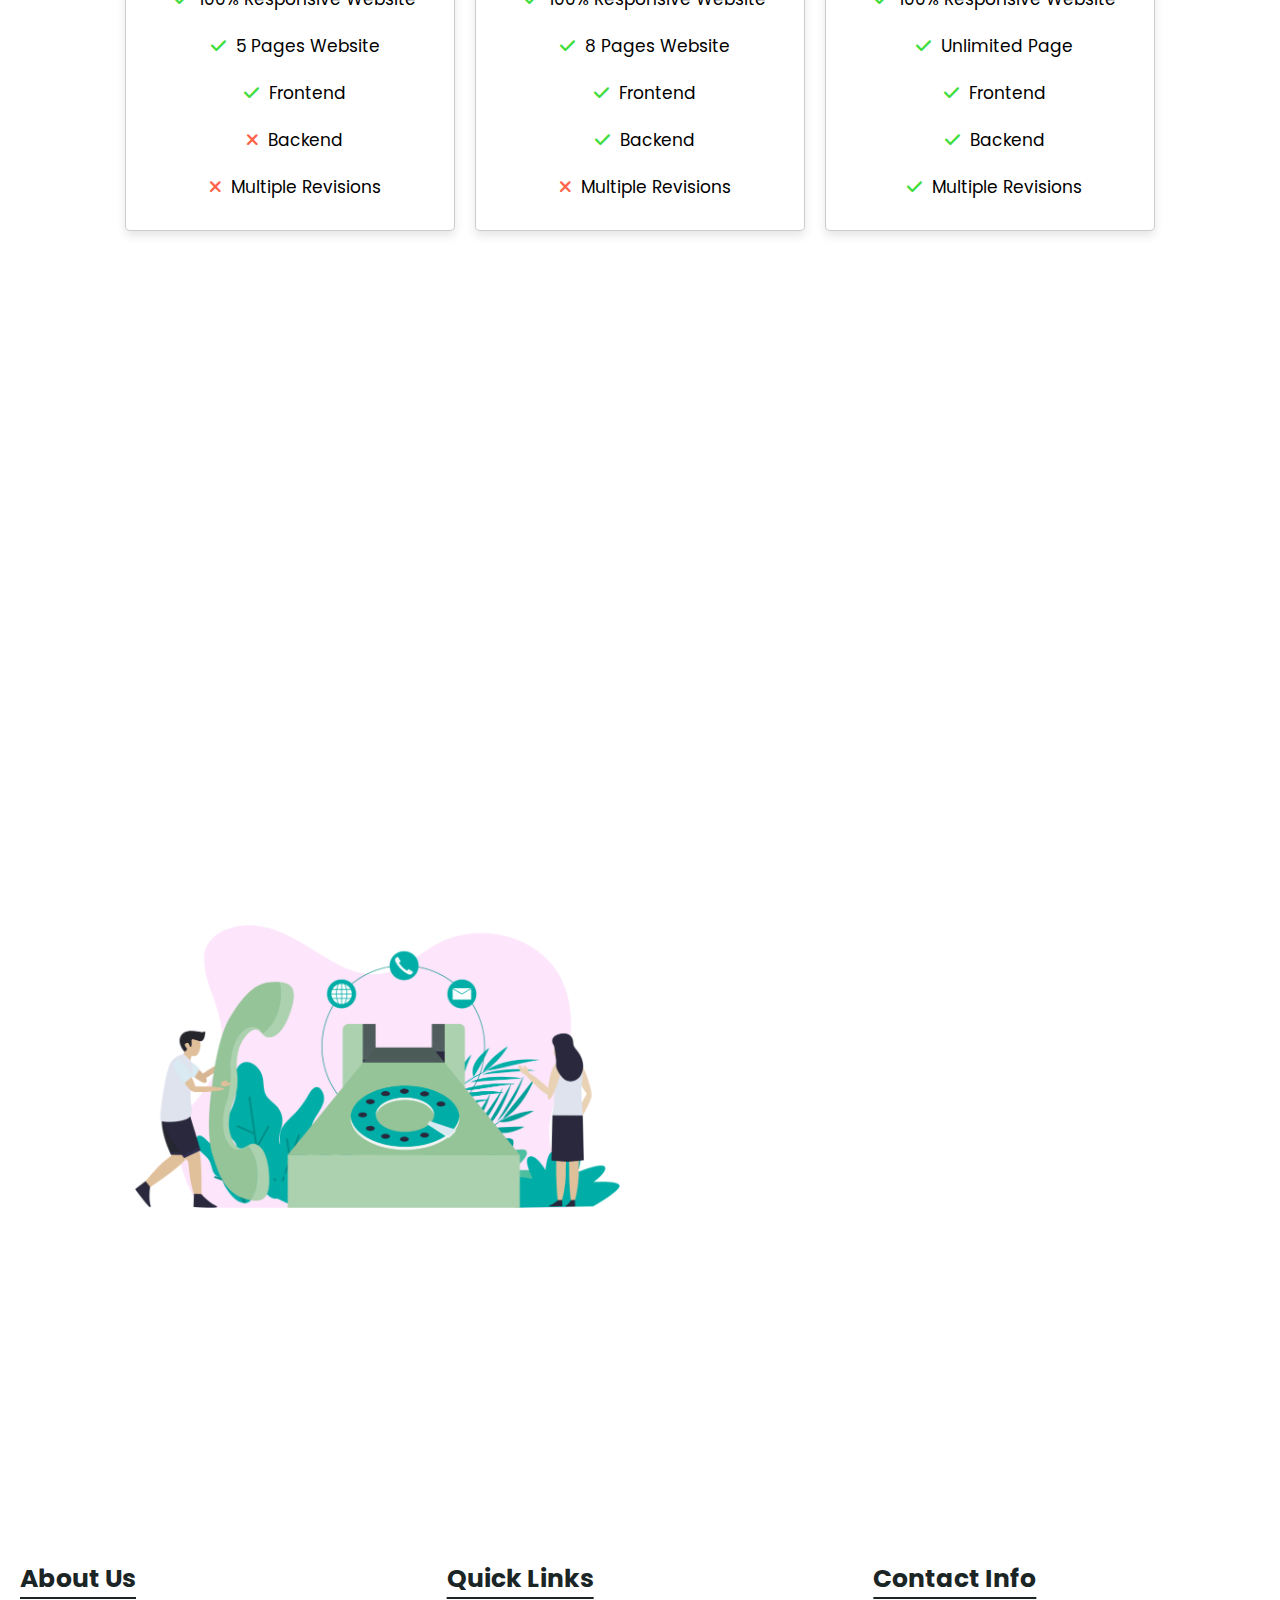
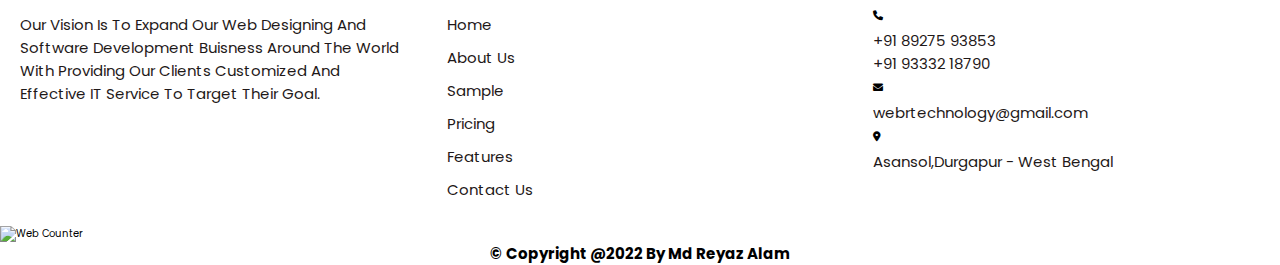
==== commit 15e51e57: "Update index.html" ====
--- a/index.html
+++ b/index.html
@@ -243,6 +243,7 @@
                </div>
            </div>
         </div>
+        <img src="https://hitwebcounter.com/counter/counter.php?page=8017106&style=0006&nbdigits=5&type=ip&initCount=0" Alt="web counter"   border="0" />
         <h1 class="credit">&copy; copyright @2022 by Md Reyaz Alam</h1>
     </div>
 
@@ -303,5 +304,6 @@
               document.documentElement.scrollTop = 0;
             }
     </script>
+    
 </body>
 </html>
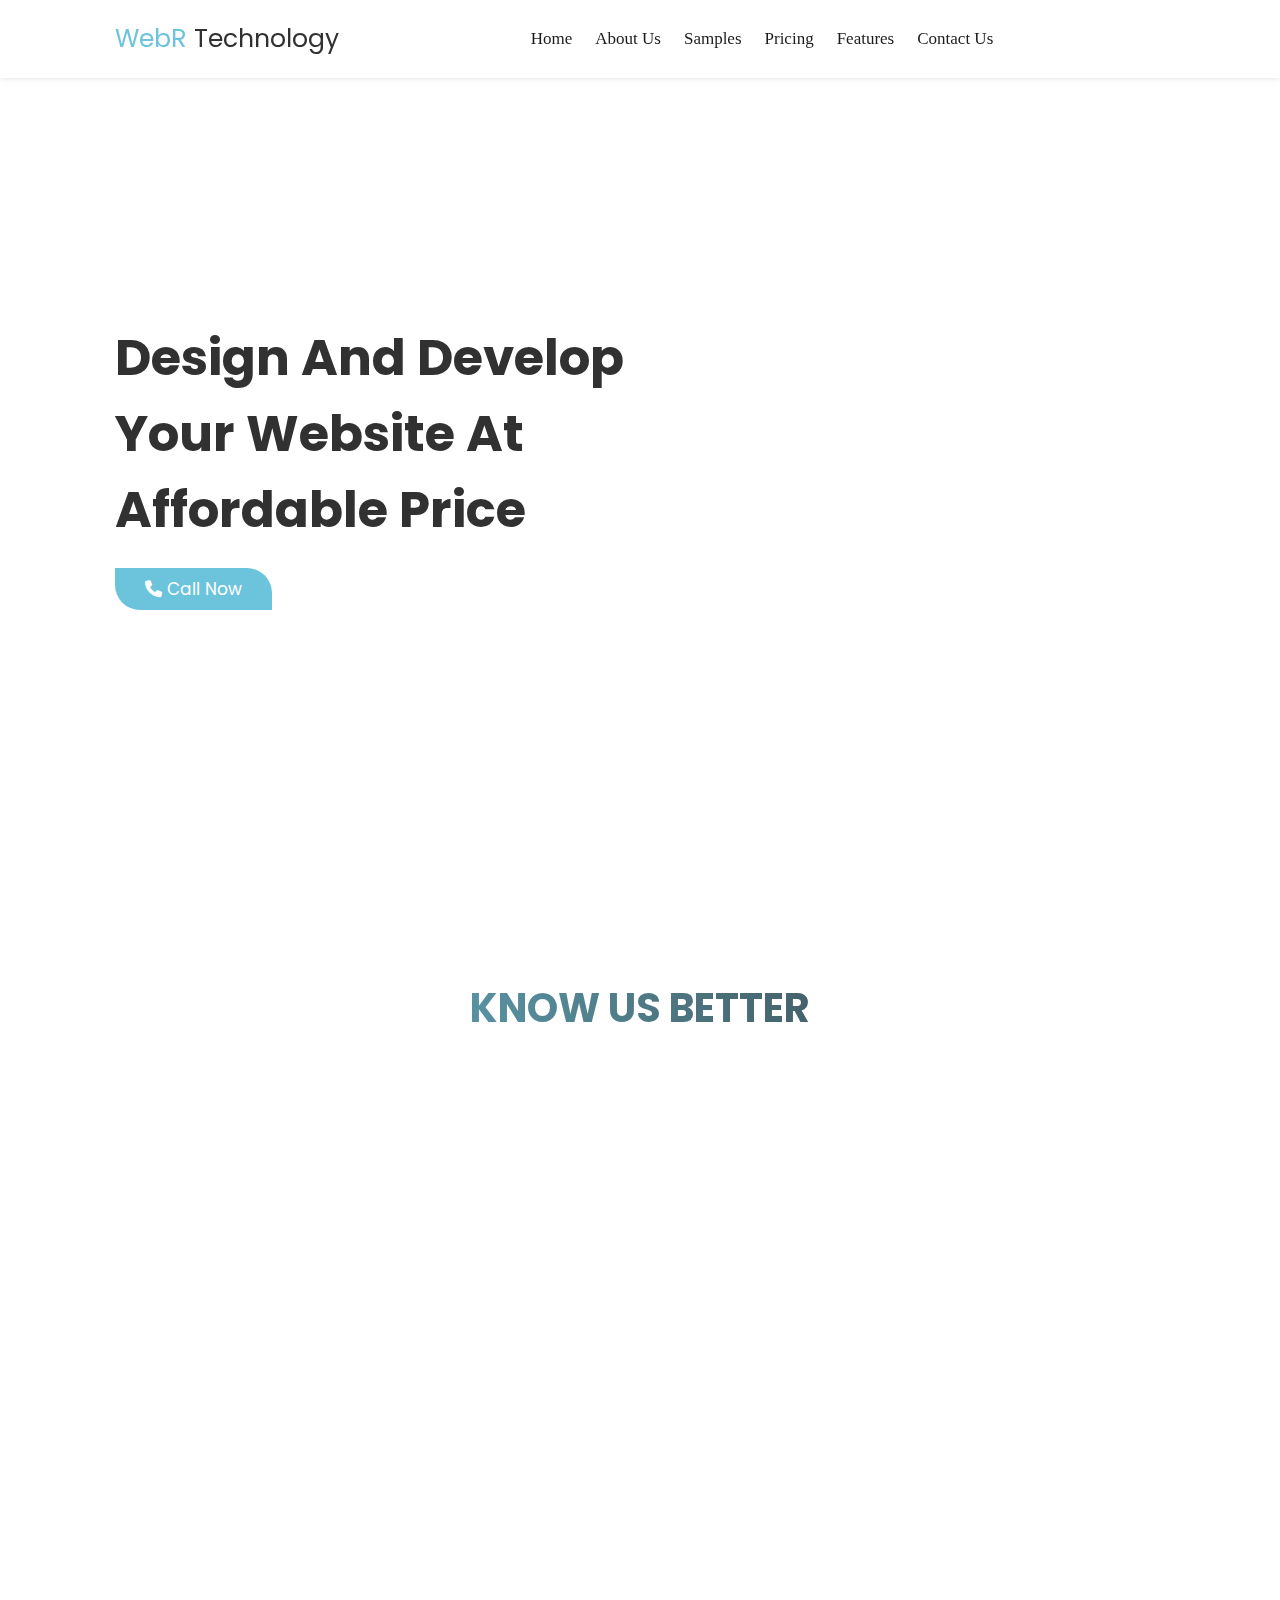
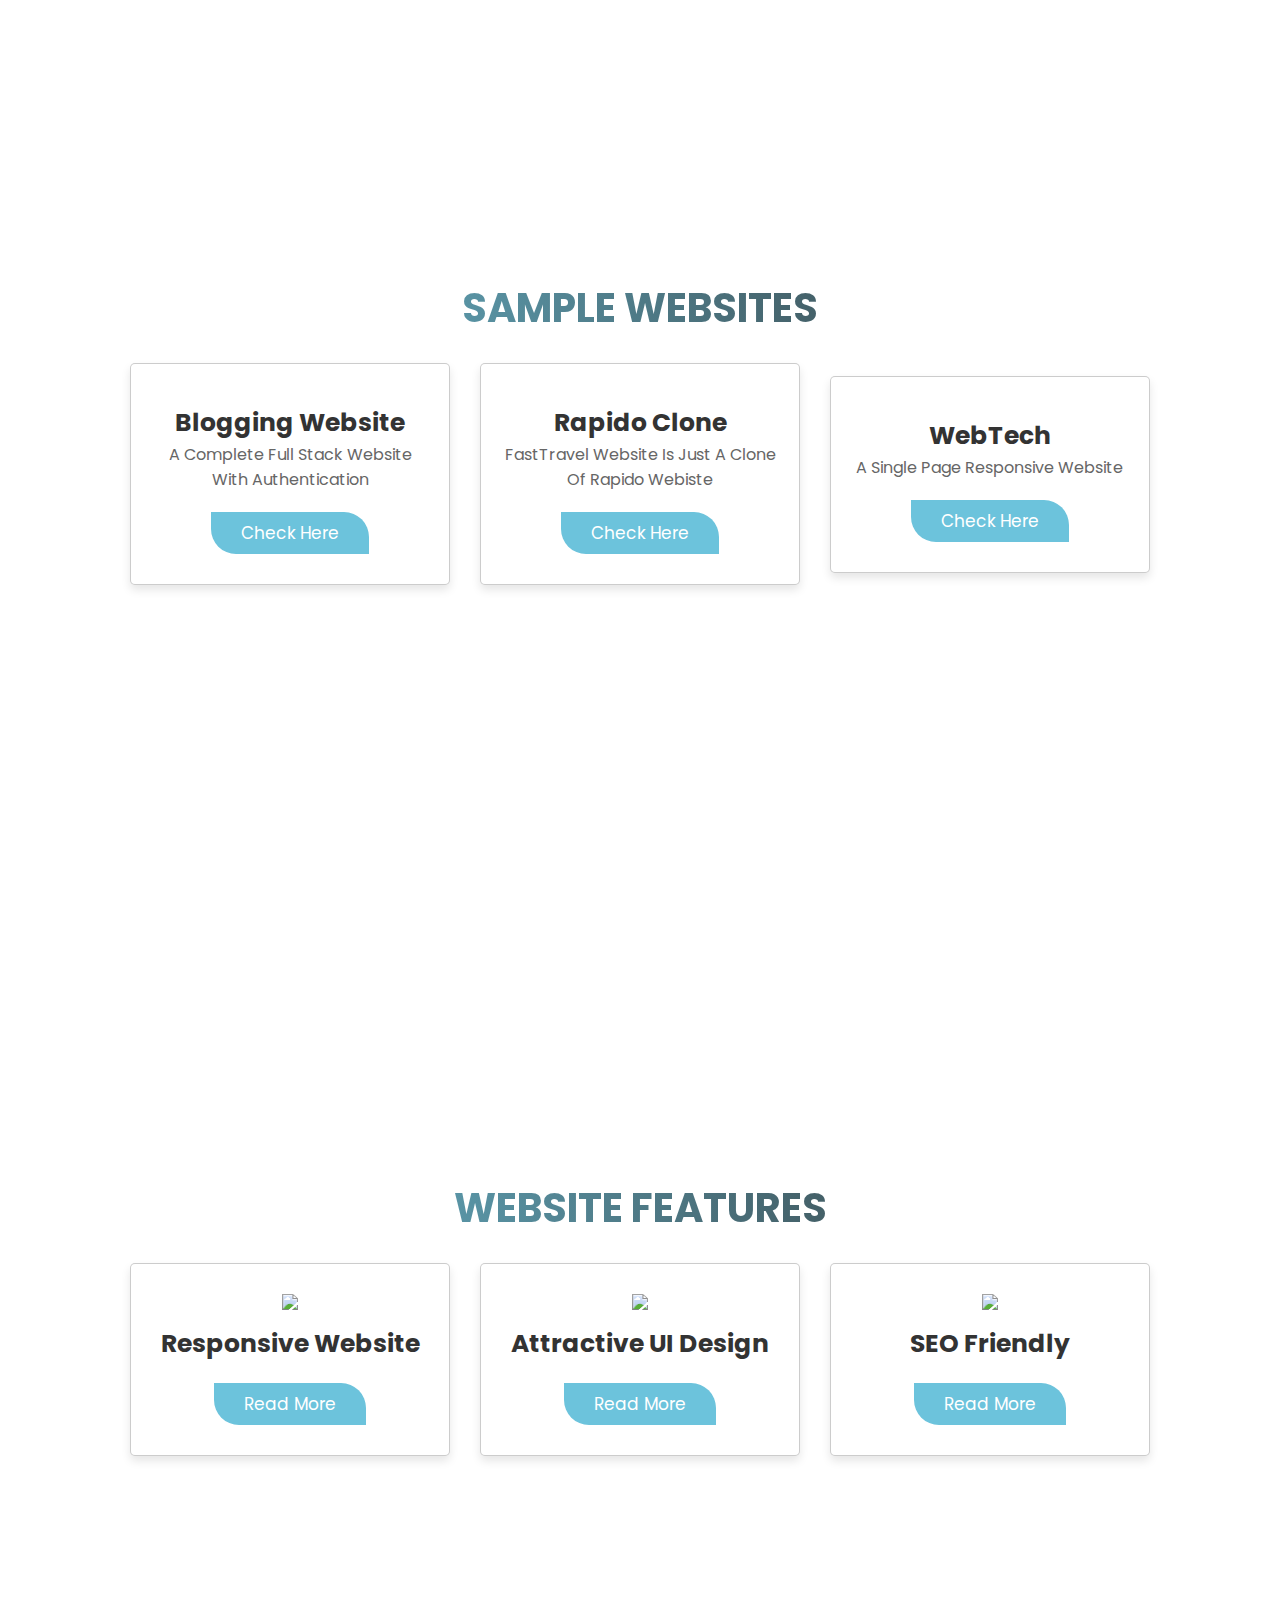
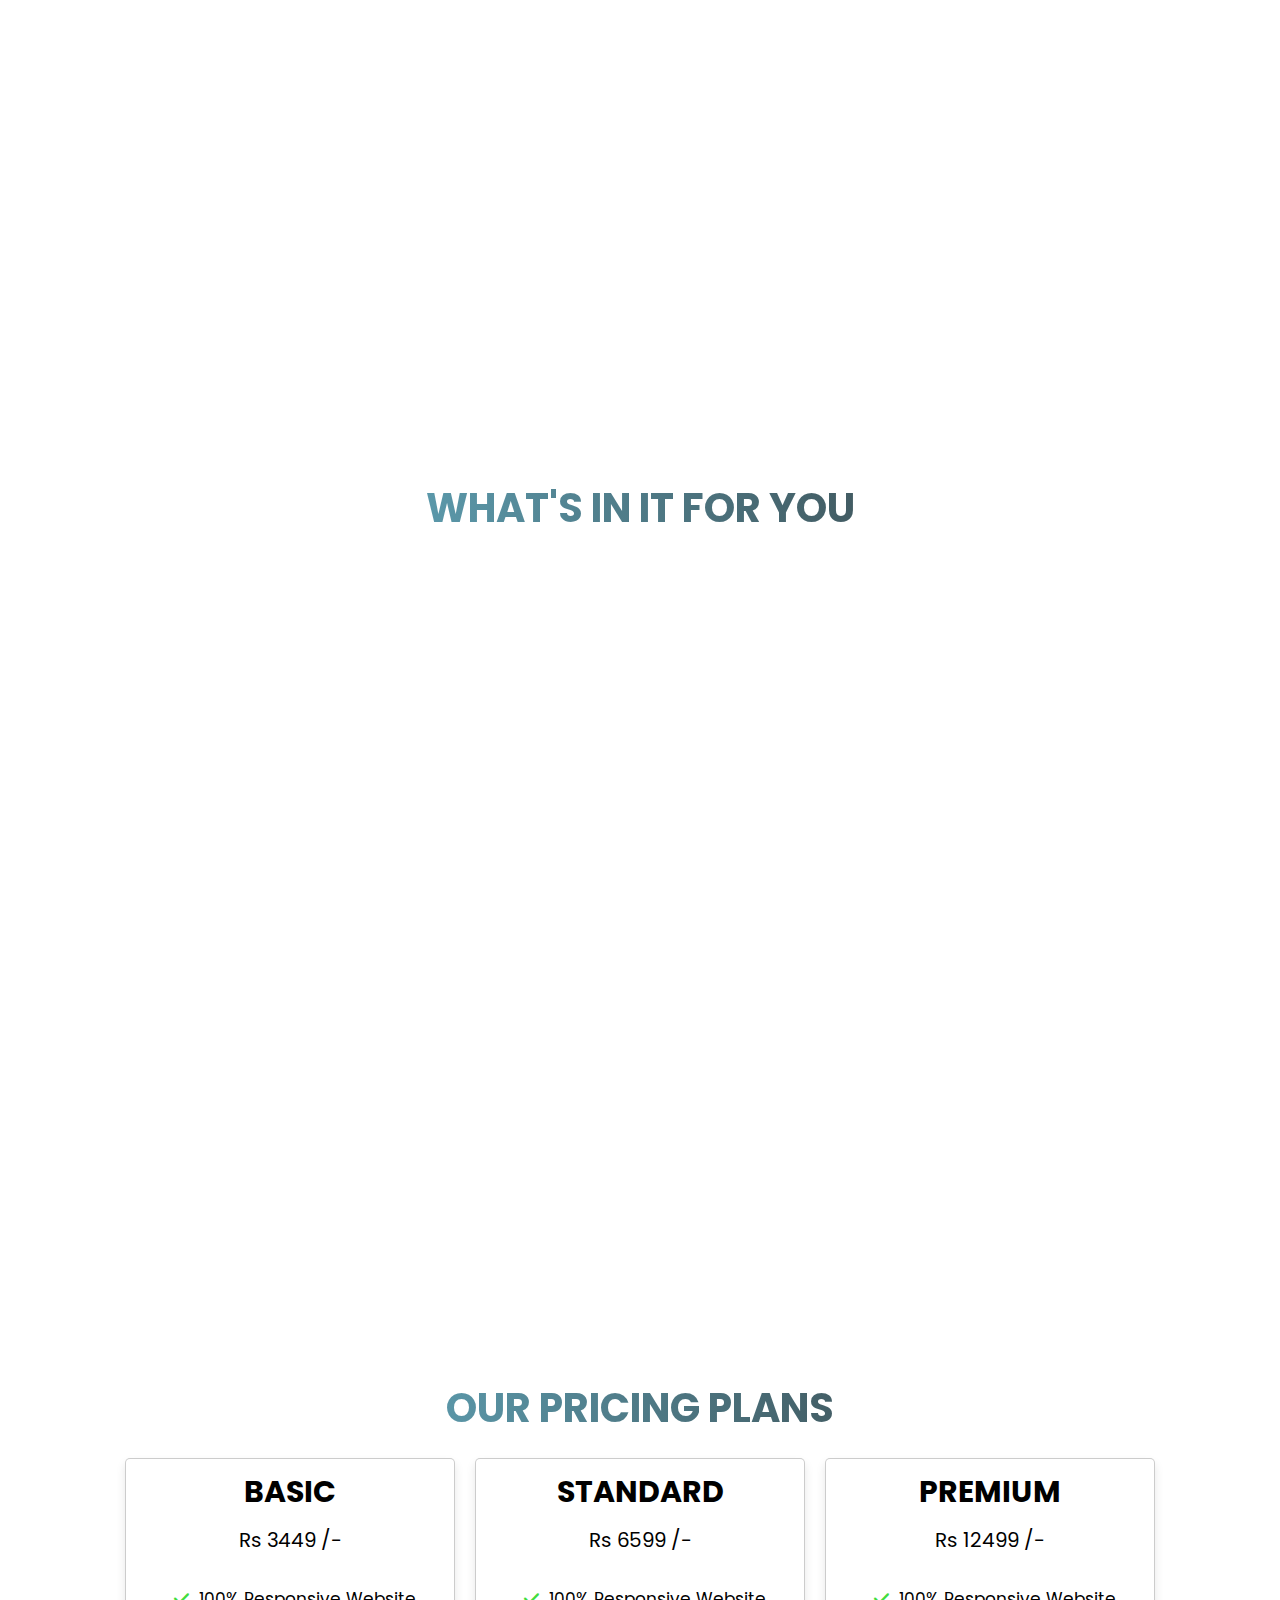
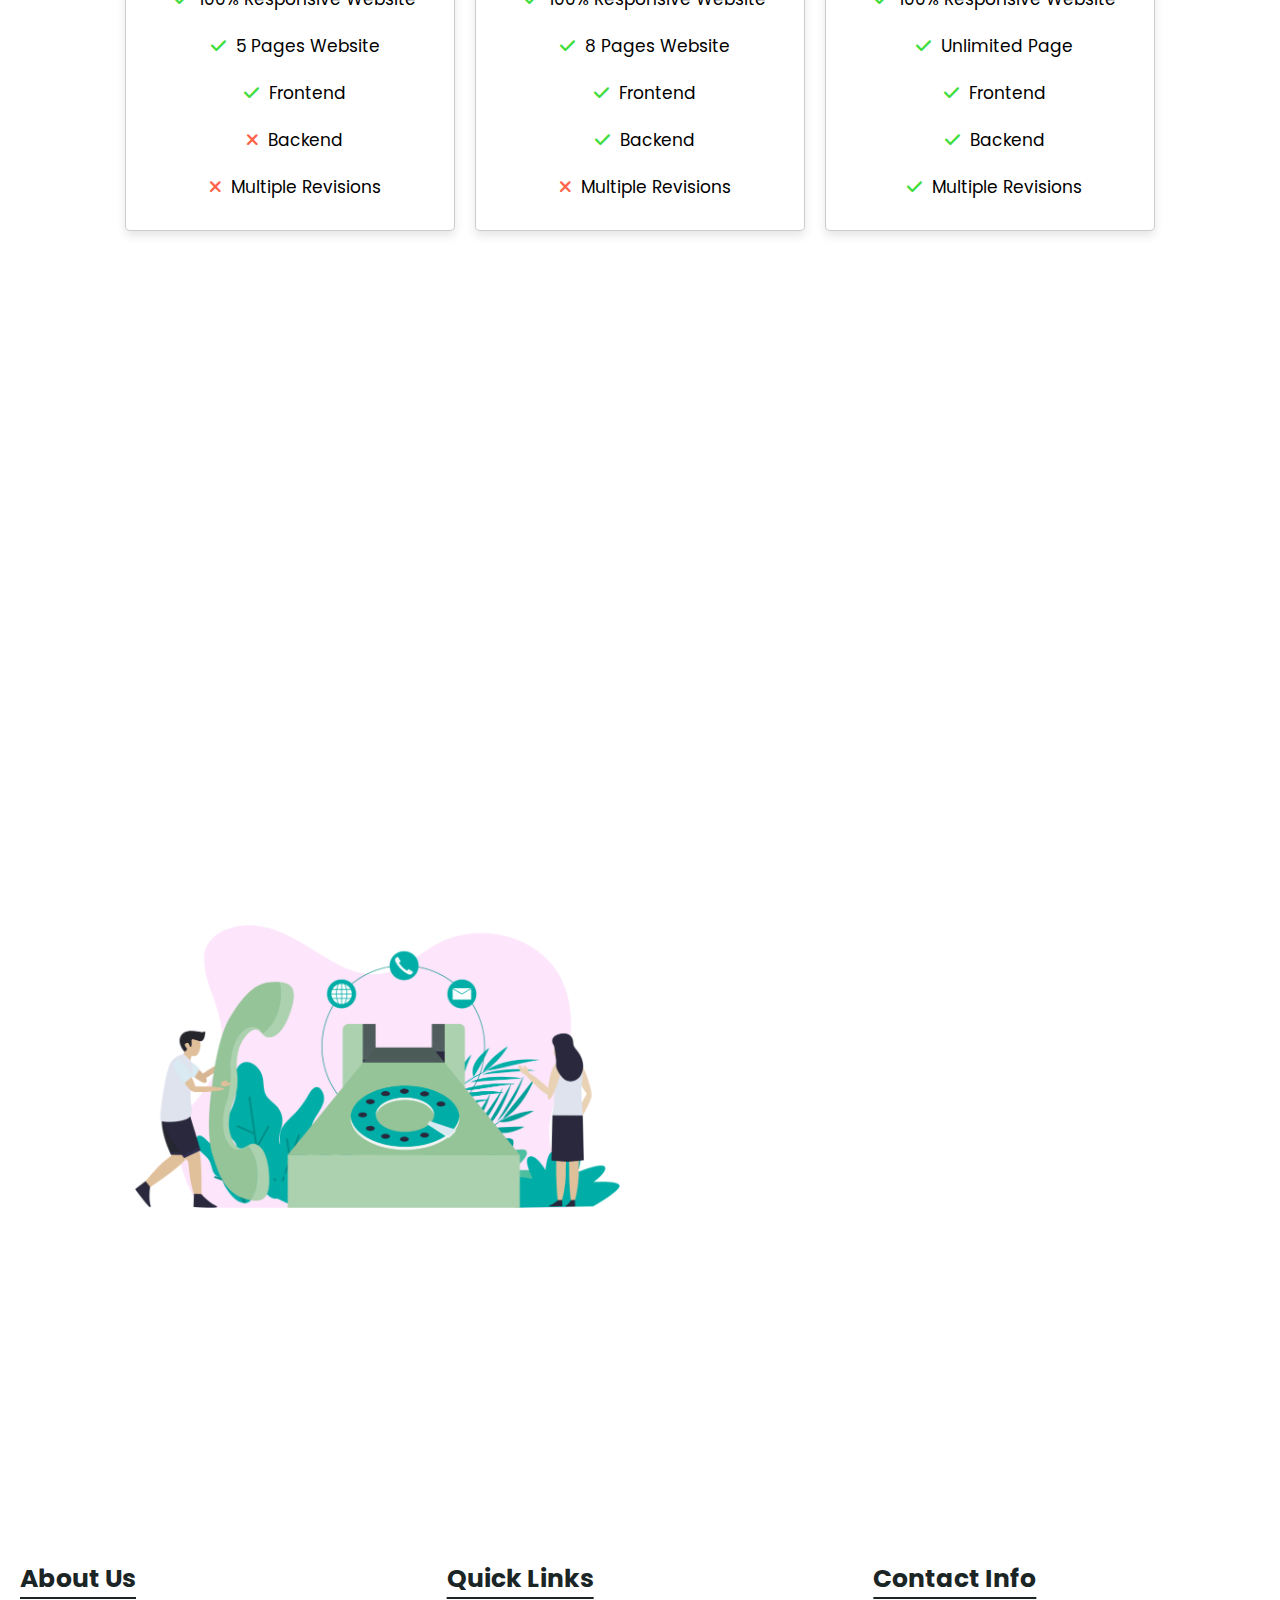
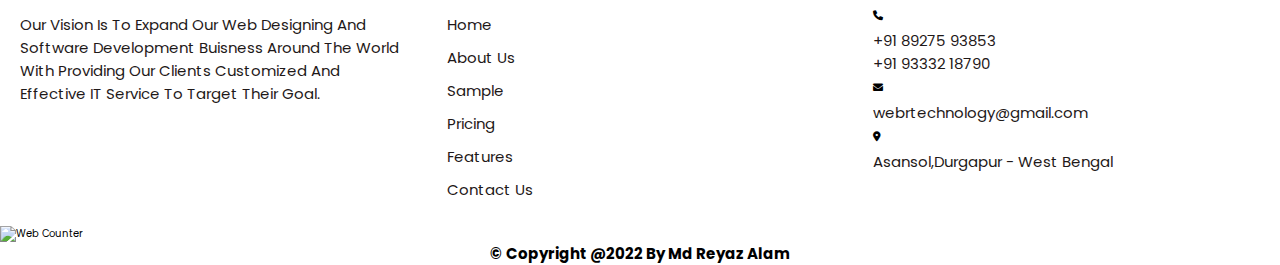
==== commit a53606c0: "Update index.html" ====
--- a/index.html
+++ b/index.html
@@ -10,9 +10,11 @@
      <link rel="stylesheet" href="https://unpkg.com/swiper/swiper-bundle.min.css"/>
      <link rel="stylesheet" href="https://cdnjs.cloudflare.com/ajax/libs/OwlCarousel2/2.3.4/assets/owl.carousel.min.css">
      <link rel="stylesheet" href="style.css">
+      <link rel="icon" href="images/icon.png" type="image/png" sizes="16x16">
+
 </head>
 <body>
-    <a href="tel:8927593853"><button onclick="topFunction()" id="myBtn" title="Call Now"><i class="fa fa-phone" aria-hidden="true"></i></button></a>
+    <a href="tel:9333218790"><button onclick="topFunction()" id="myBtn" title="Call Now"><i class="fa fa-phone" aria-hidden="true"></i></button></a>
     <header>
         <a href="#" class="logo"><span>WebR </span>Technology</a>
 
@@ -35,7 +37,7 @@
     <section class="home" id="home">
         <div class="content">
             <h3>Design and Develop your website at affordable Price </h3>
-                 <a href="tel:8927593853" class="btn"><i class="fa fa-phone" aria-hidden="true"></i> call now</a>
+                 <a href="tel:9333218790" class="btn"><i class="fa fa-phone" aria-hidden="true"></i> call now</a>
         </div>
         <div class="image">
             <img src="https://cdn.pixabay.com/photo/2019/10/09/07/28/development-4536630_1280.png" alt="">
@@ -136,7 +138,7 @@
 
            <div class="box">
                    <h3 class="title">basic</h3>
-                   <div class="price">Rs 3999 <span>/-</span></div>
+                   <div class="price">Rs 3449 <span>/-</span></div>
                <ul>
                    <li><i class="fas fa-check"></i>100% responsive website</li>
                    <li><i class="fas fa-check"></i>5 pages website</li>
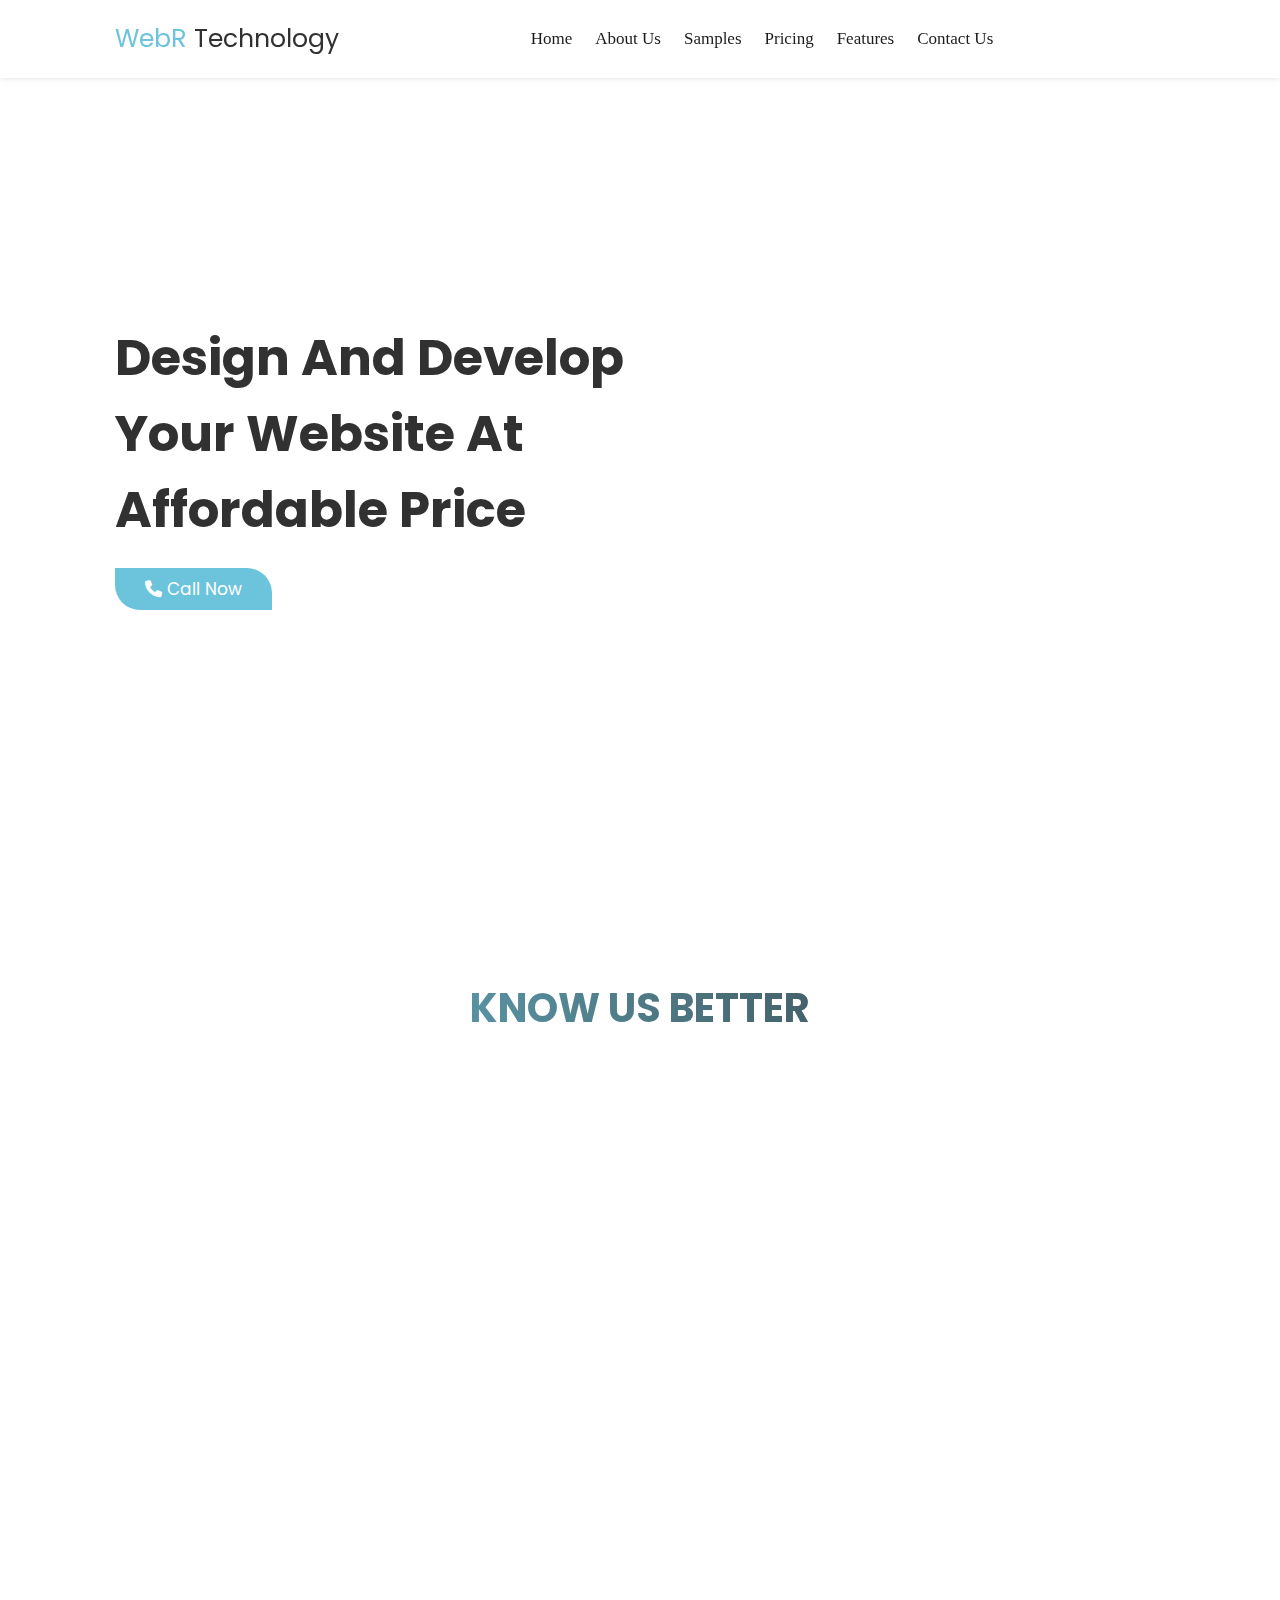
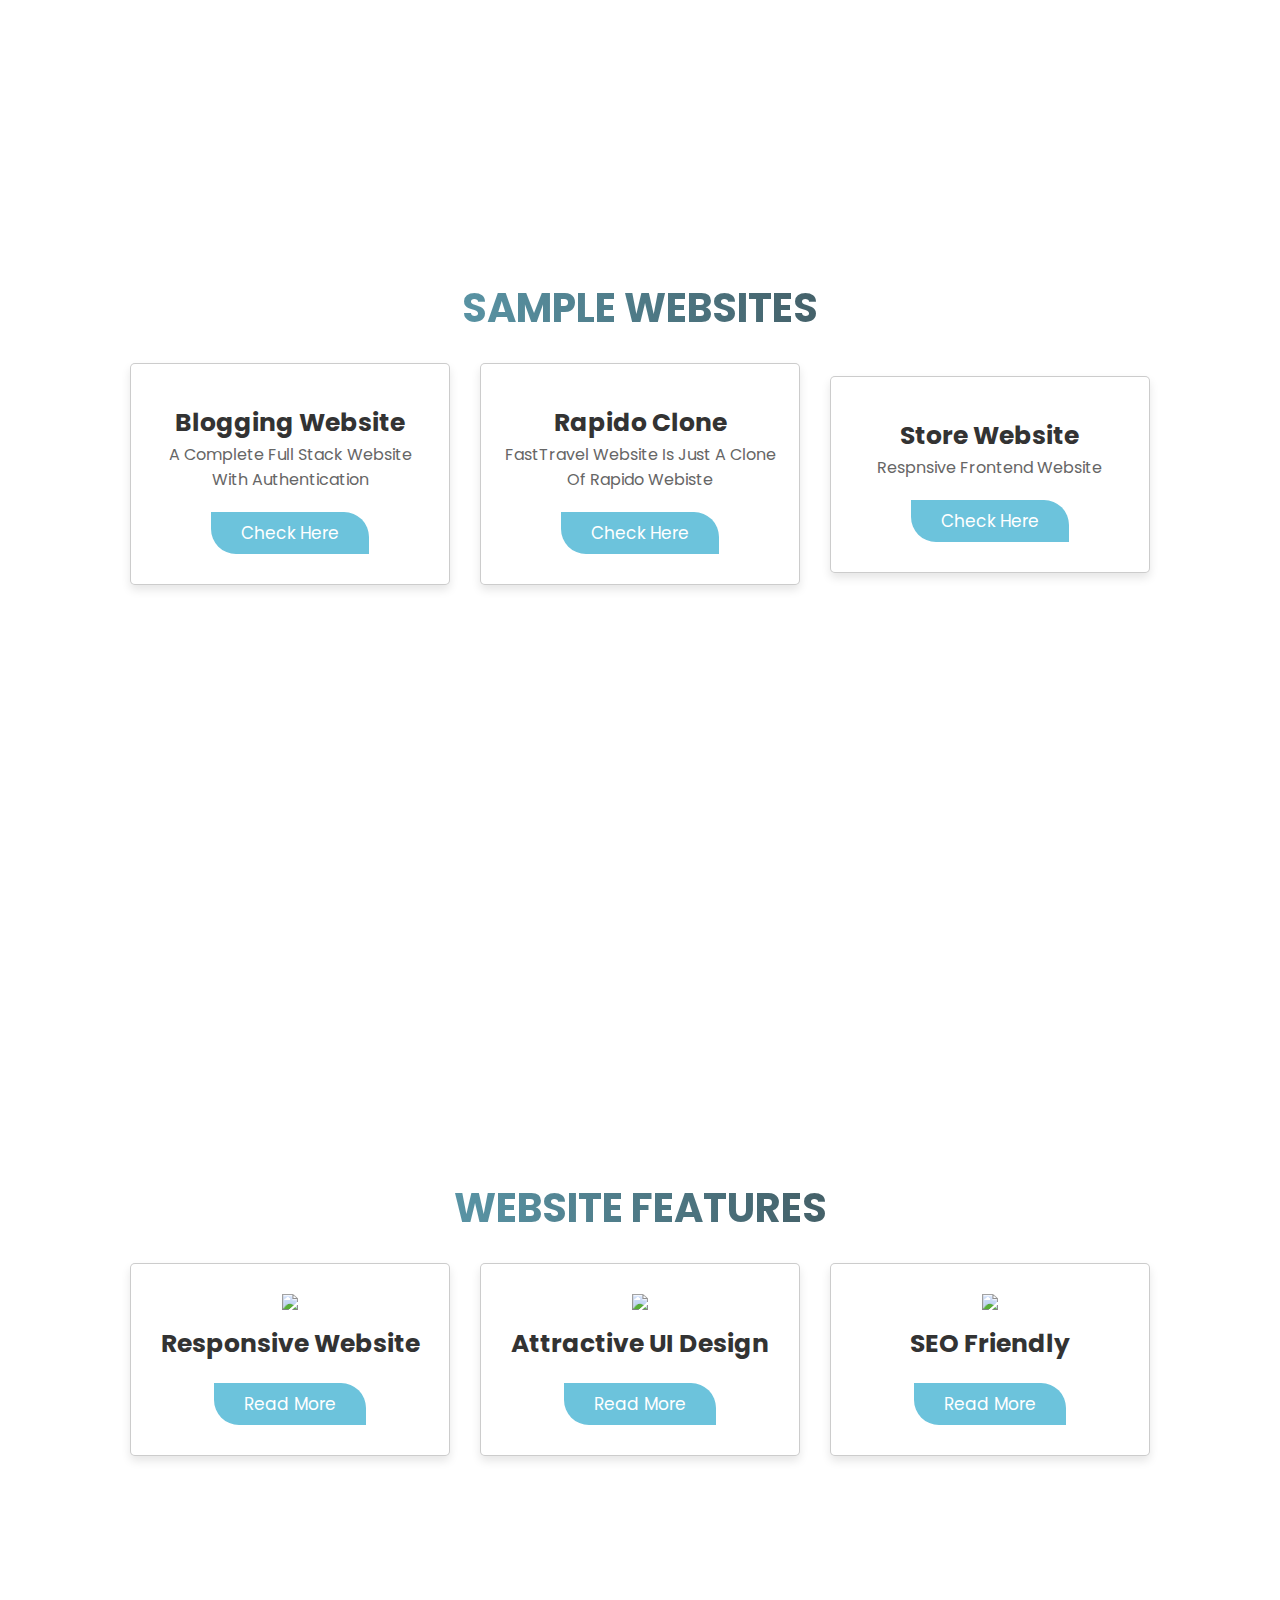
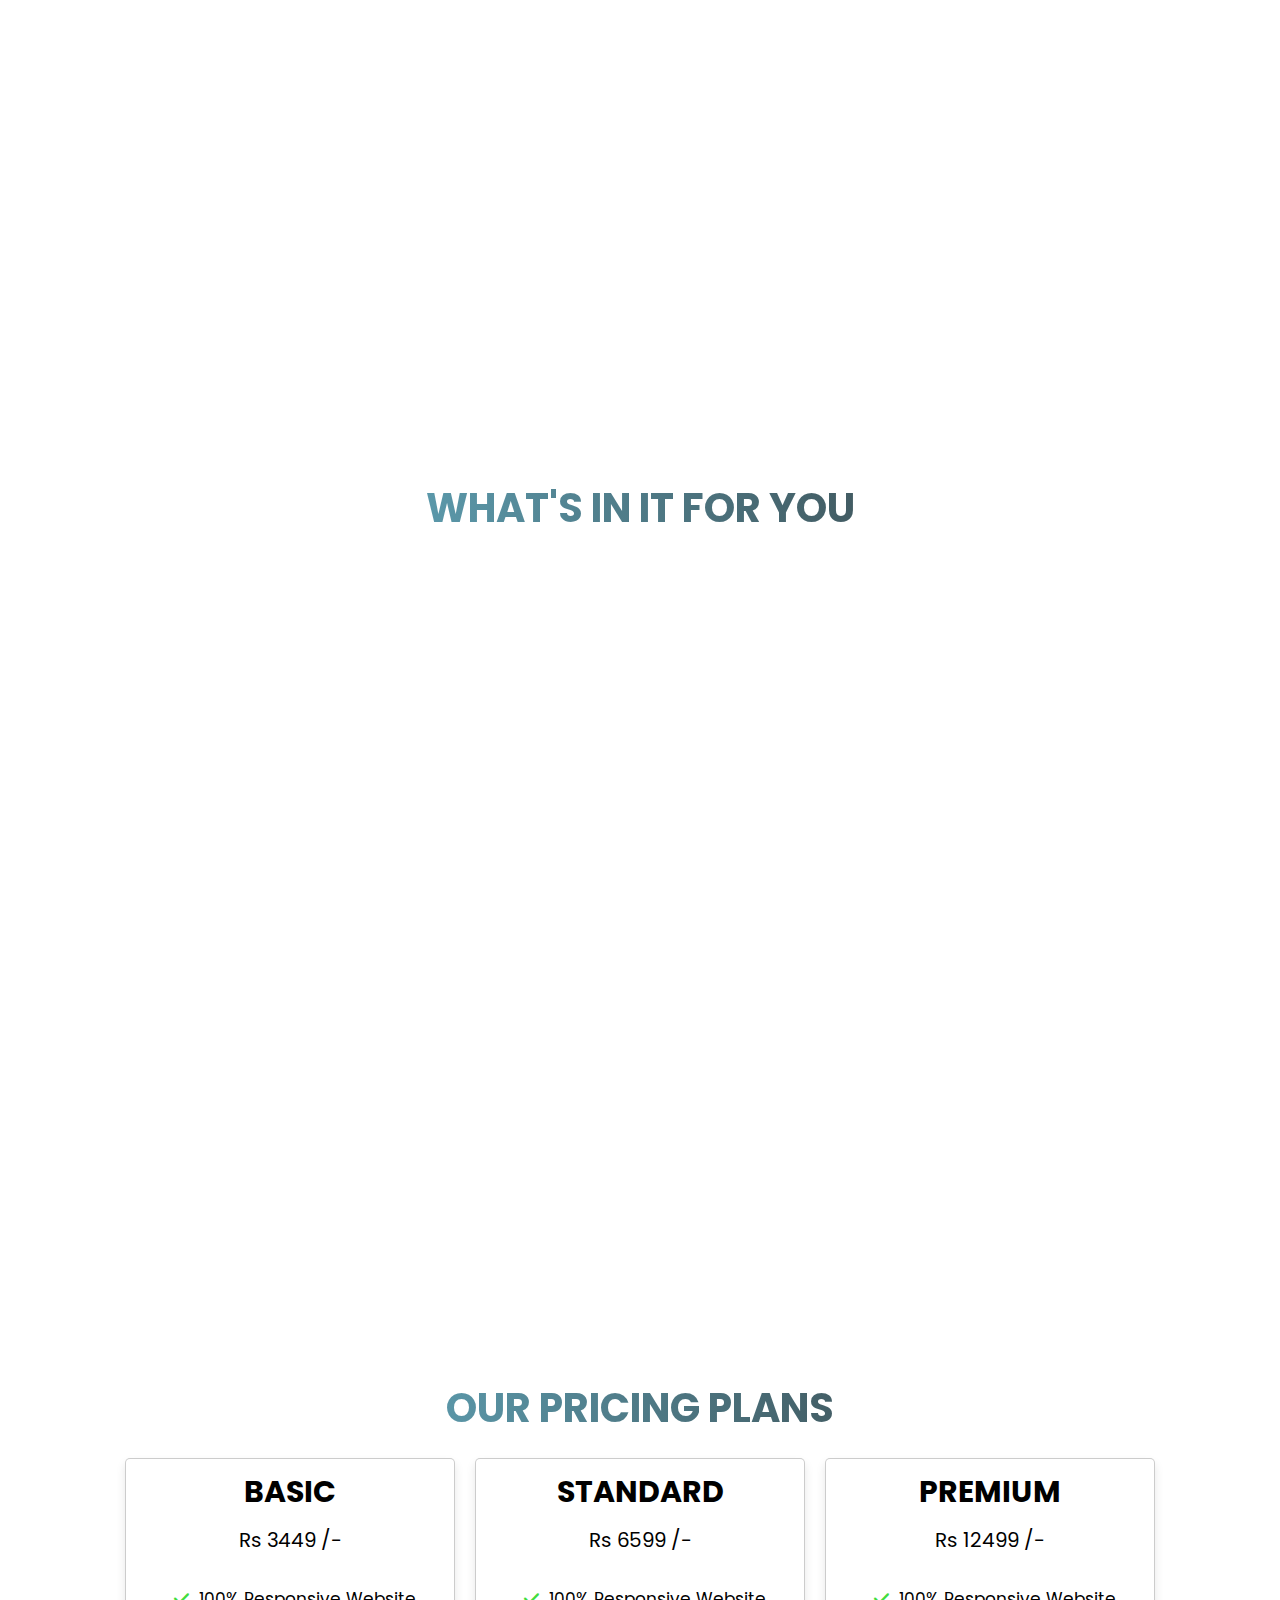
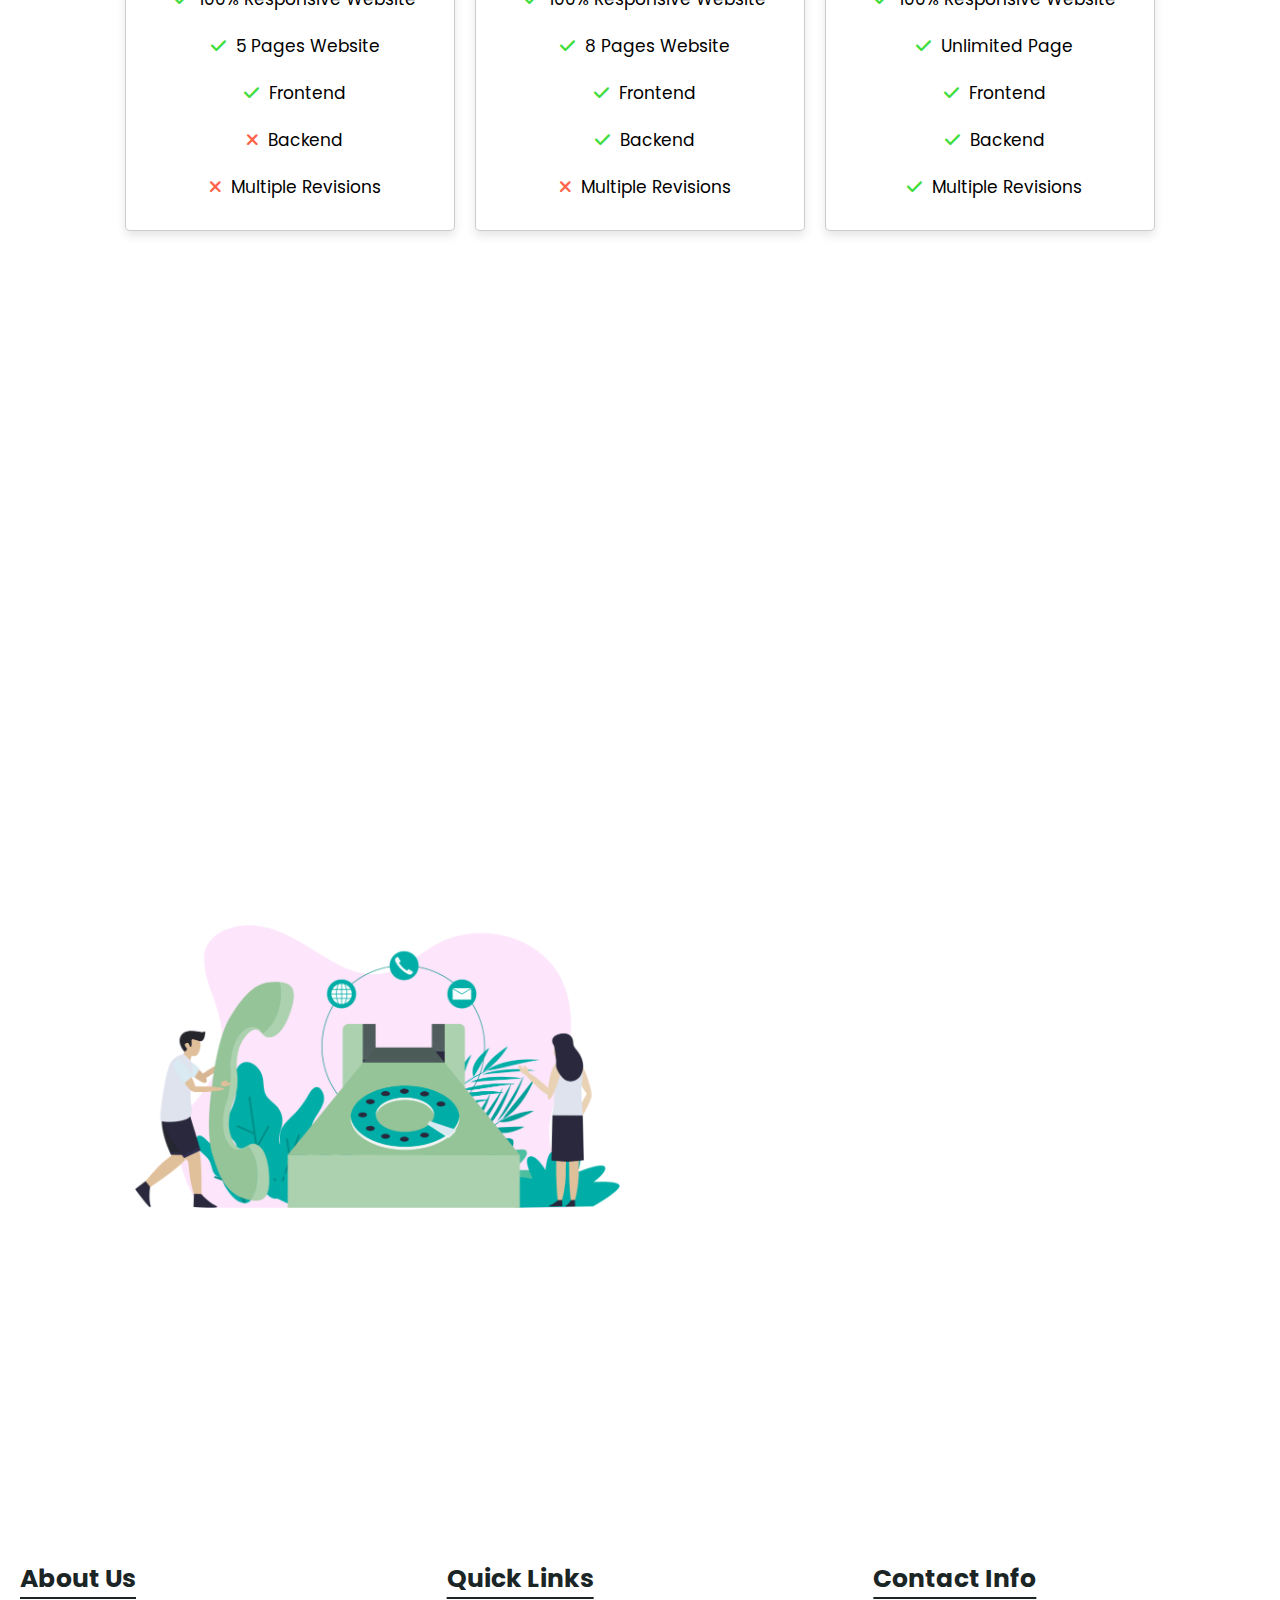
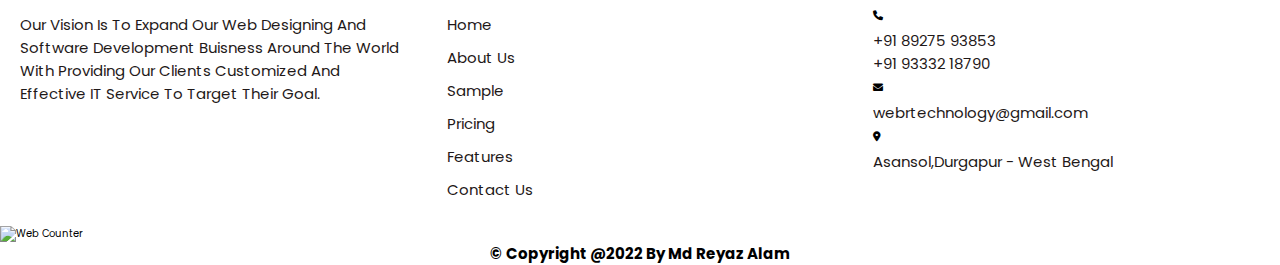
==== commit 2e81796b: "Update index.html" ====
--- a/index.html
+++ b/index.html
@@ -78,9 +78,9 @@
 
             <div class="box">
                 <!-- <img src="image/f-icon3.jpg"> -->
-                <h3>WebTech</h3>
-                <p>A single page responsive website</p>
-                <a href="https://reyaz-mra.github.io/webtech/" class="btn">check here</a>
+                <h3>Store Website</h3>
+                <p>Respnsive frontend website</p>
+                <a href="https://littlestore1.netlify.app/" class="btn">check here</a>
             </div>
         </div>
      </section>
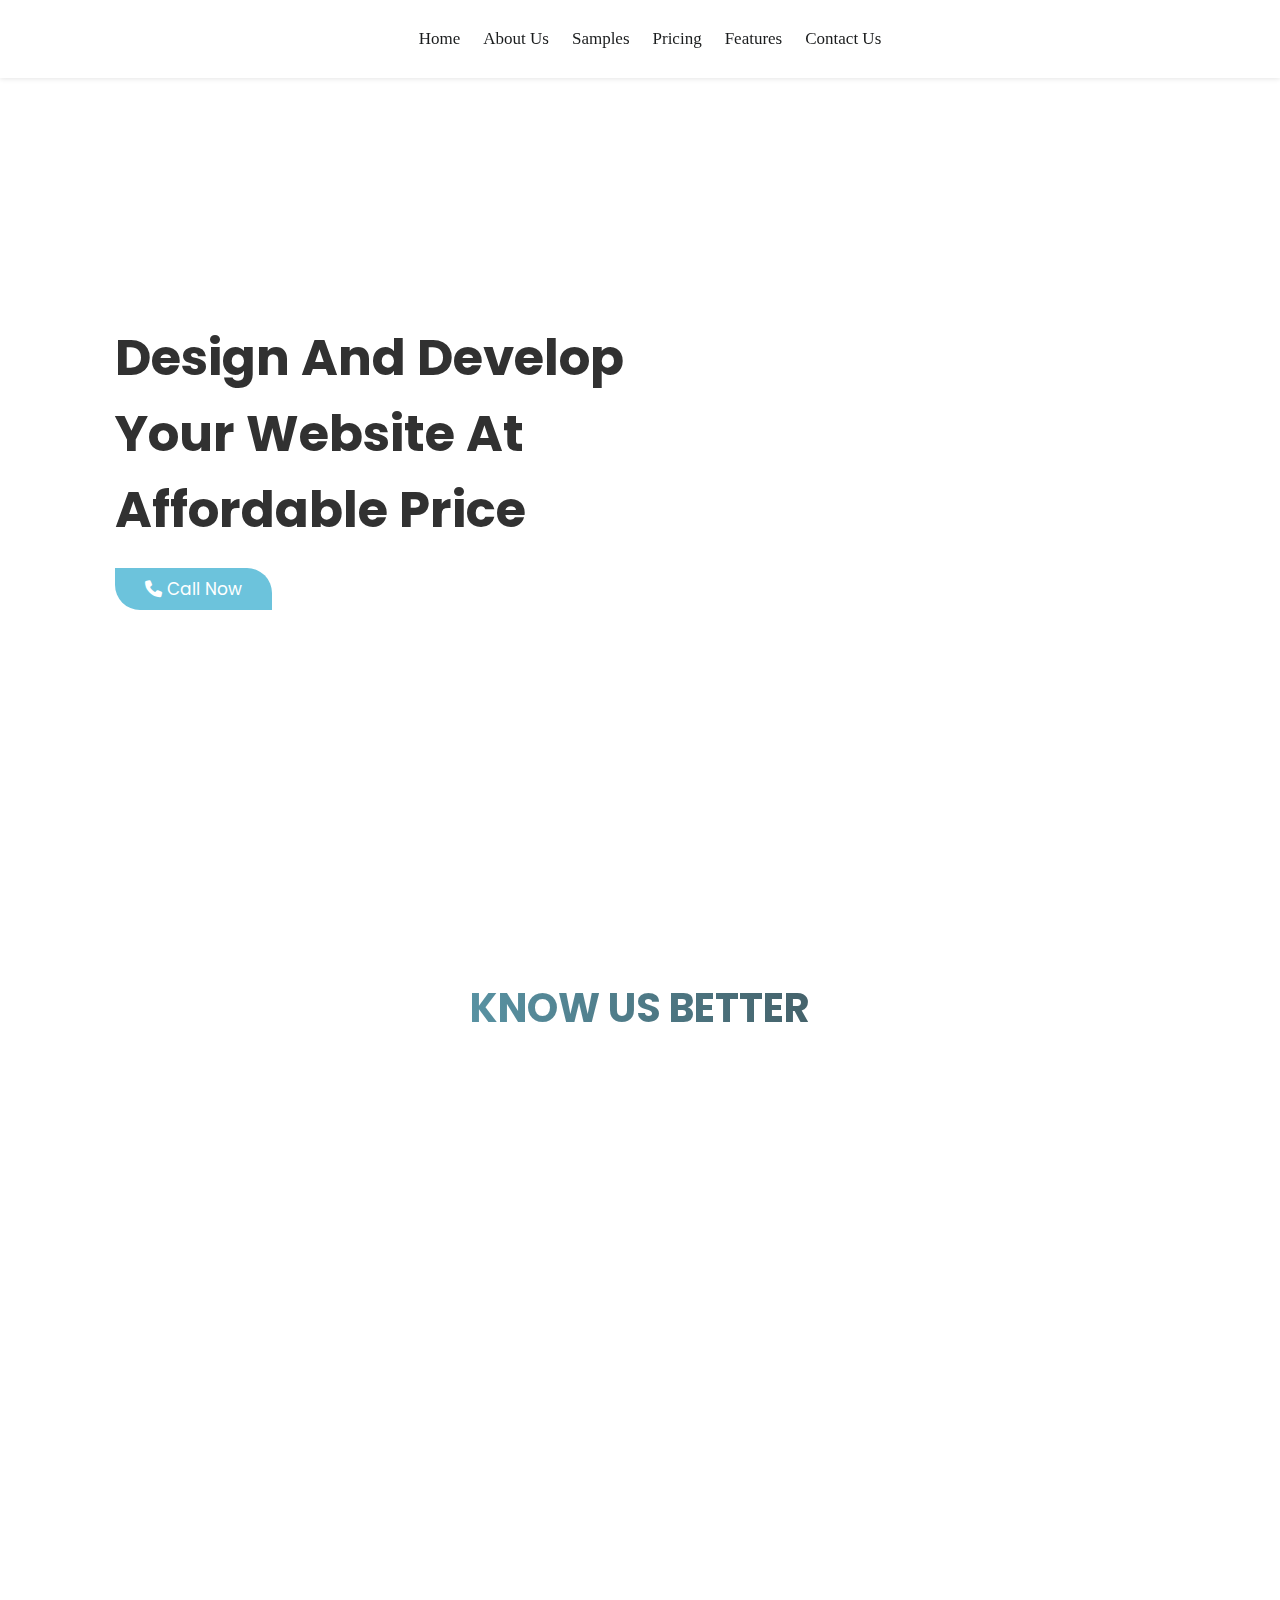
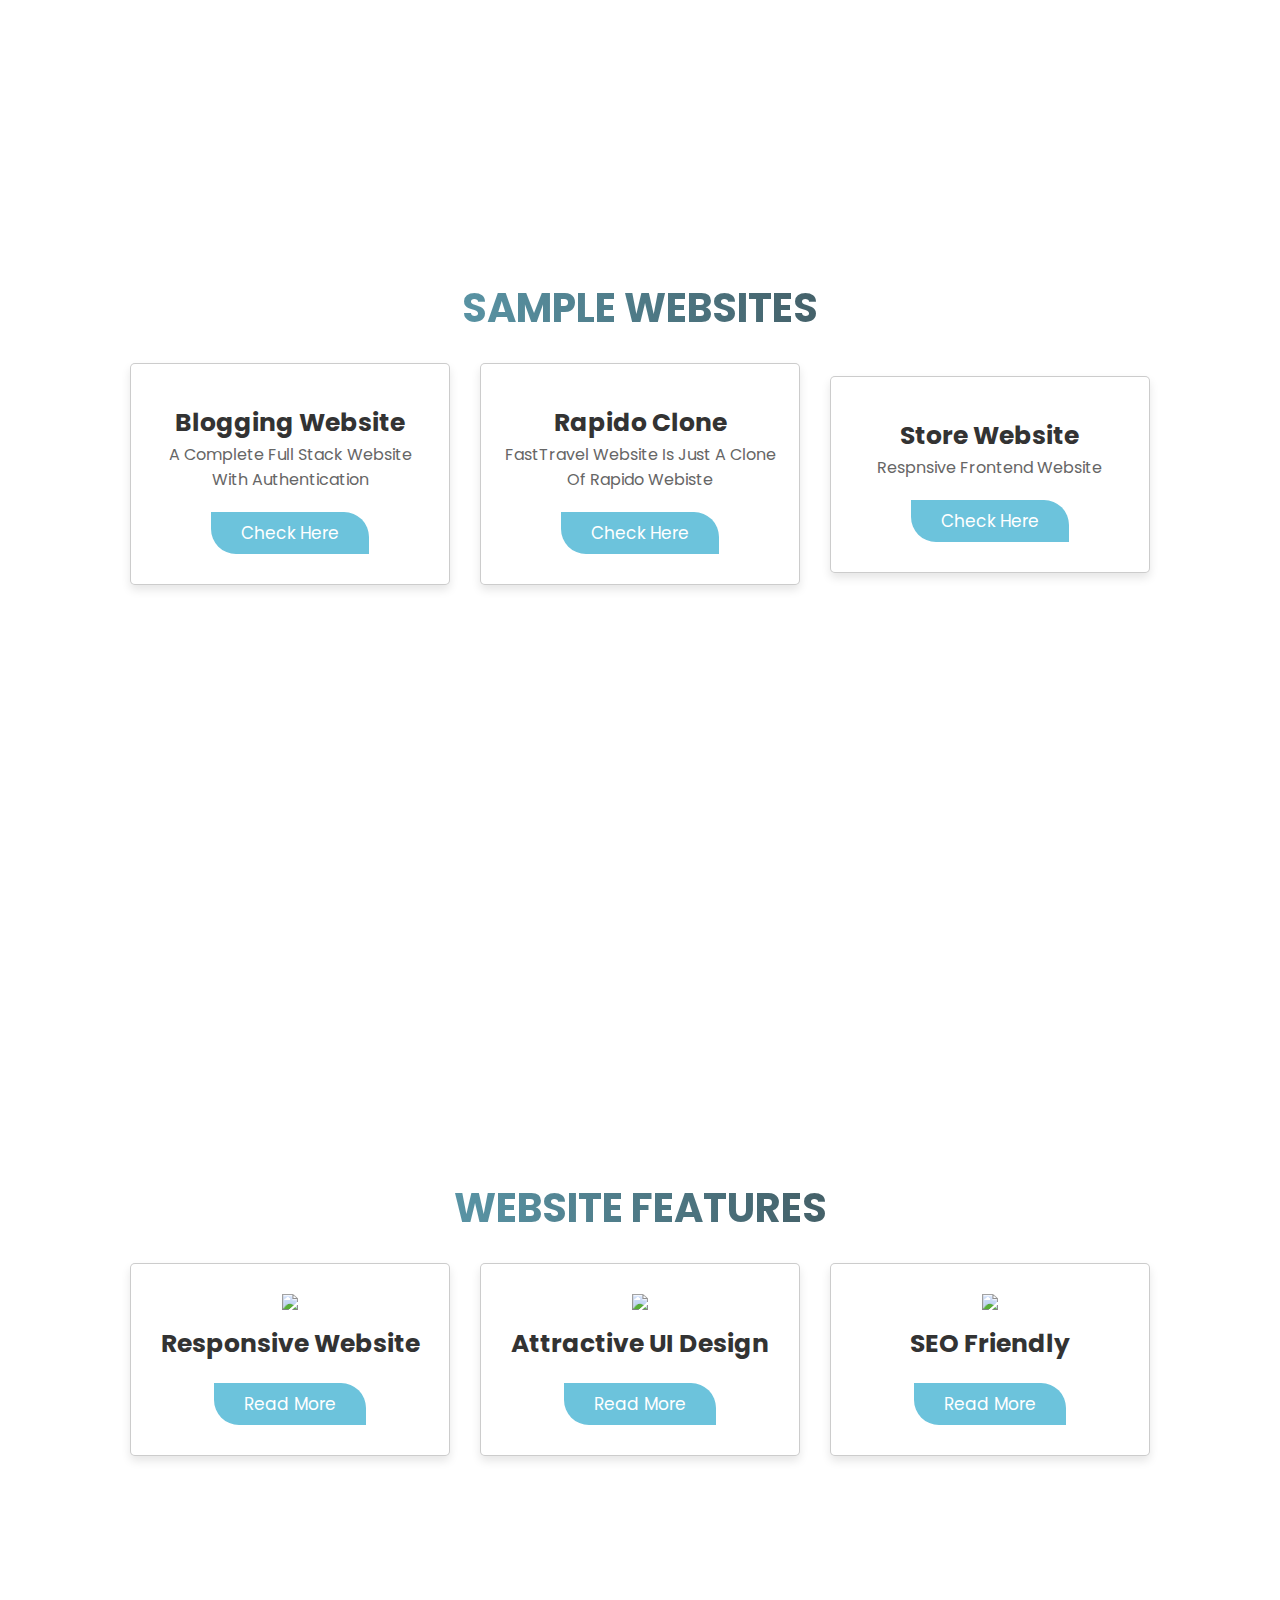
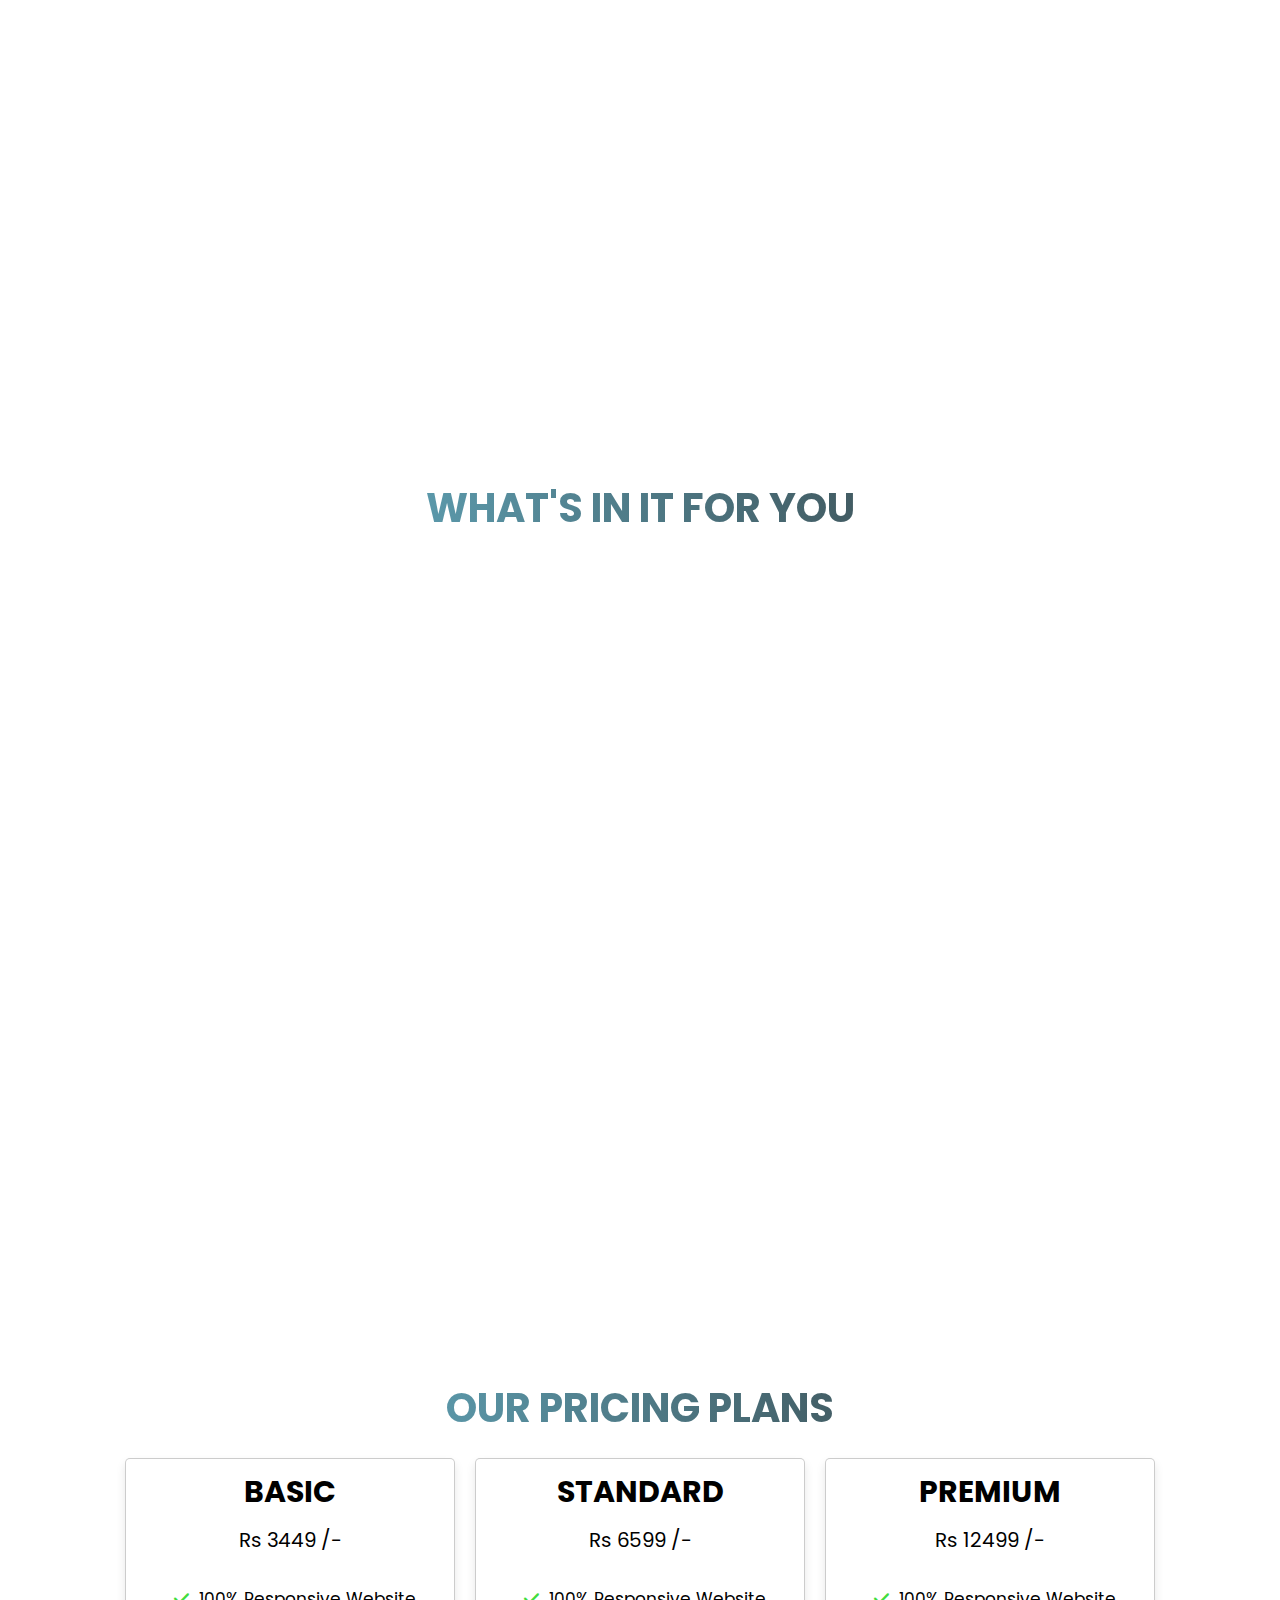
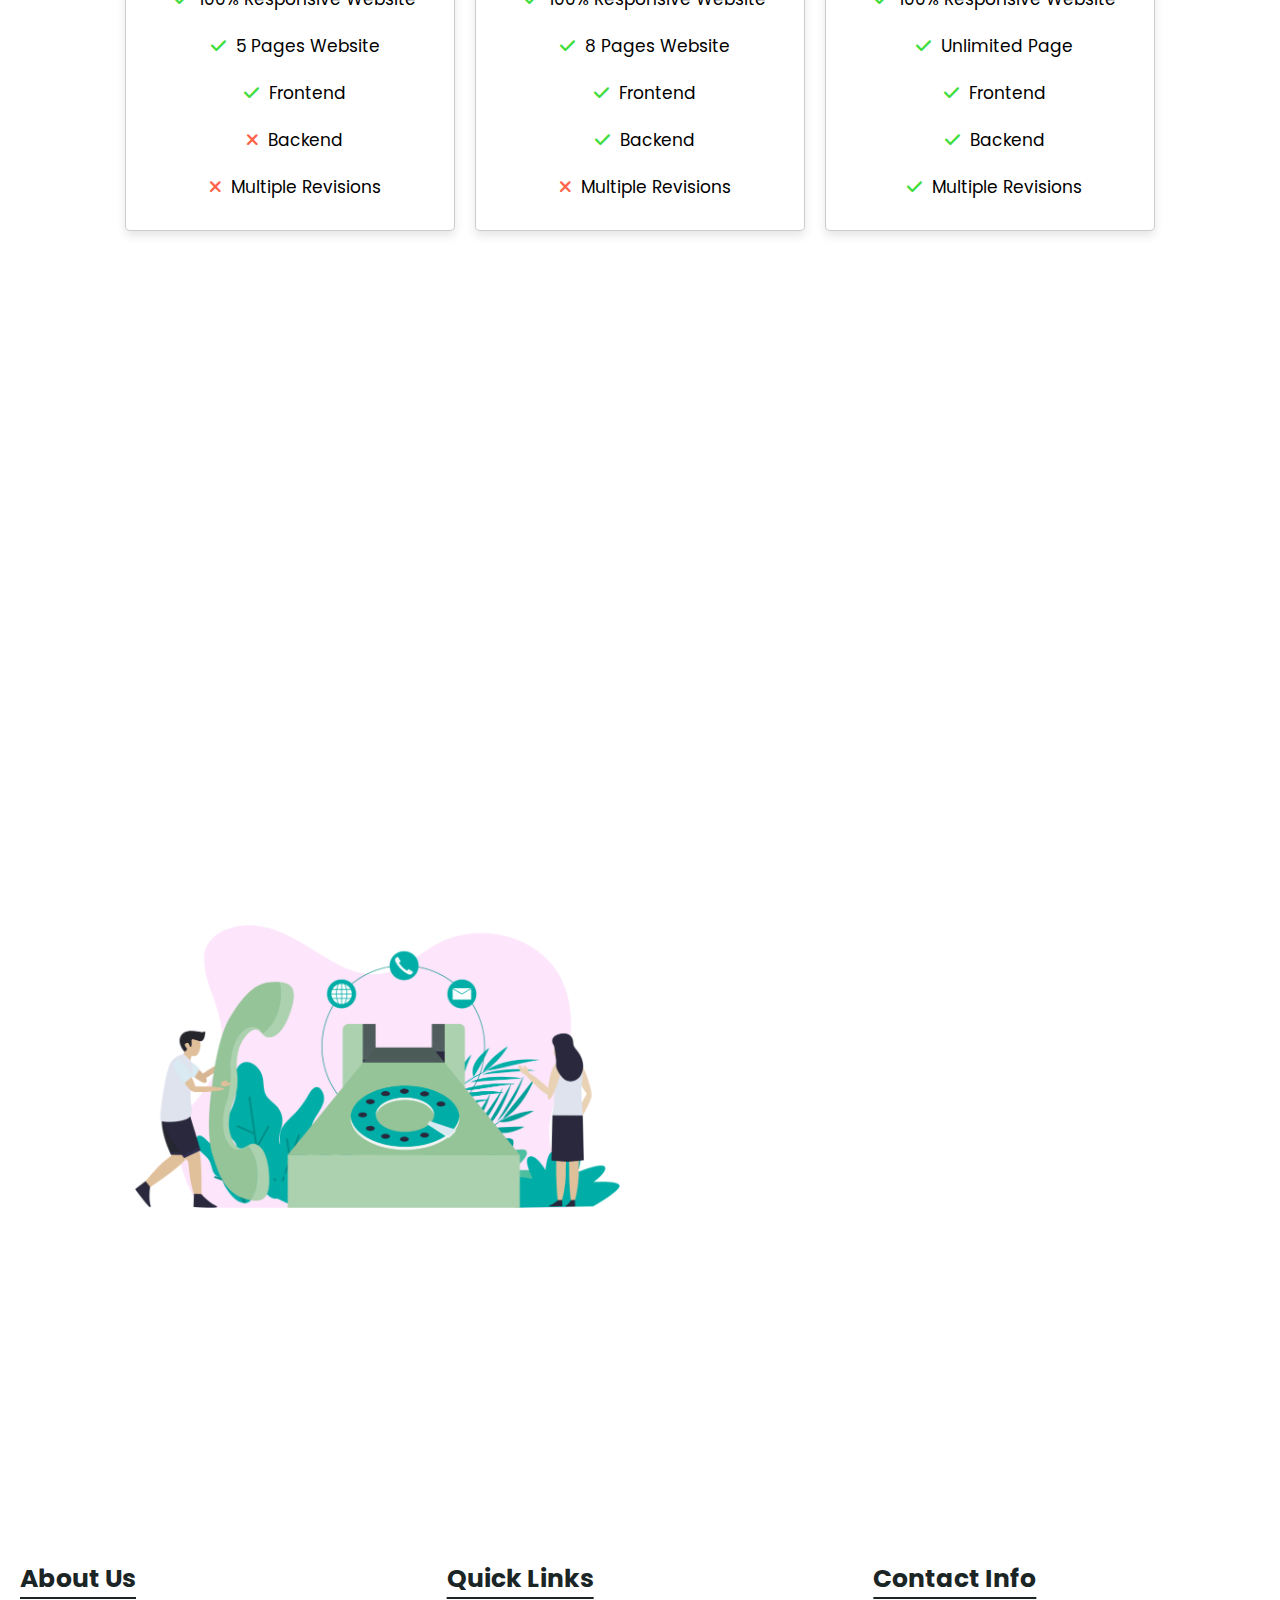
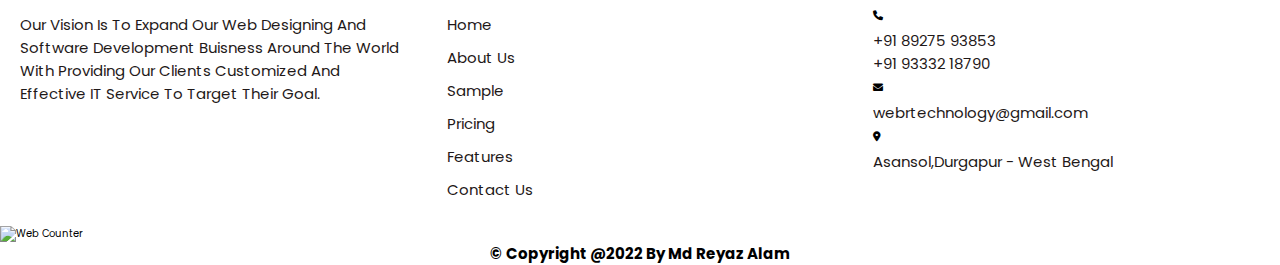
==== commit 602bd3ac: "Update index.html" ====
--- a/index.html
+++ b/index.html
@@ -16,7 +16,8 @@
 <body>
     <a href="tel:9333218790"><button onclick="topFunction()" id="myBtn" title="Call Now"><i class="fa fa-phone" aria-hidden="true"></i></button></a>
     <header>
-        <a href="#" class="logo"><span>WebR </span>Technology</a>
+<!--         <a href="#" class="logo"><span>WebR </span>Technology</a> -->
+        <a href="#" class="logo"><img src="images/logo.png" alt="" height="30px"></a>
 
         <nav class="navbar" id="navbar">
             <a href="#home" onclick="navRemove()">home</a>
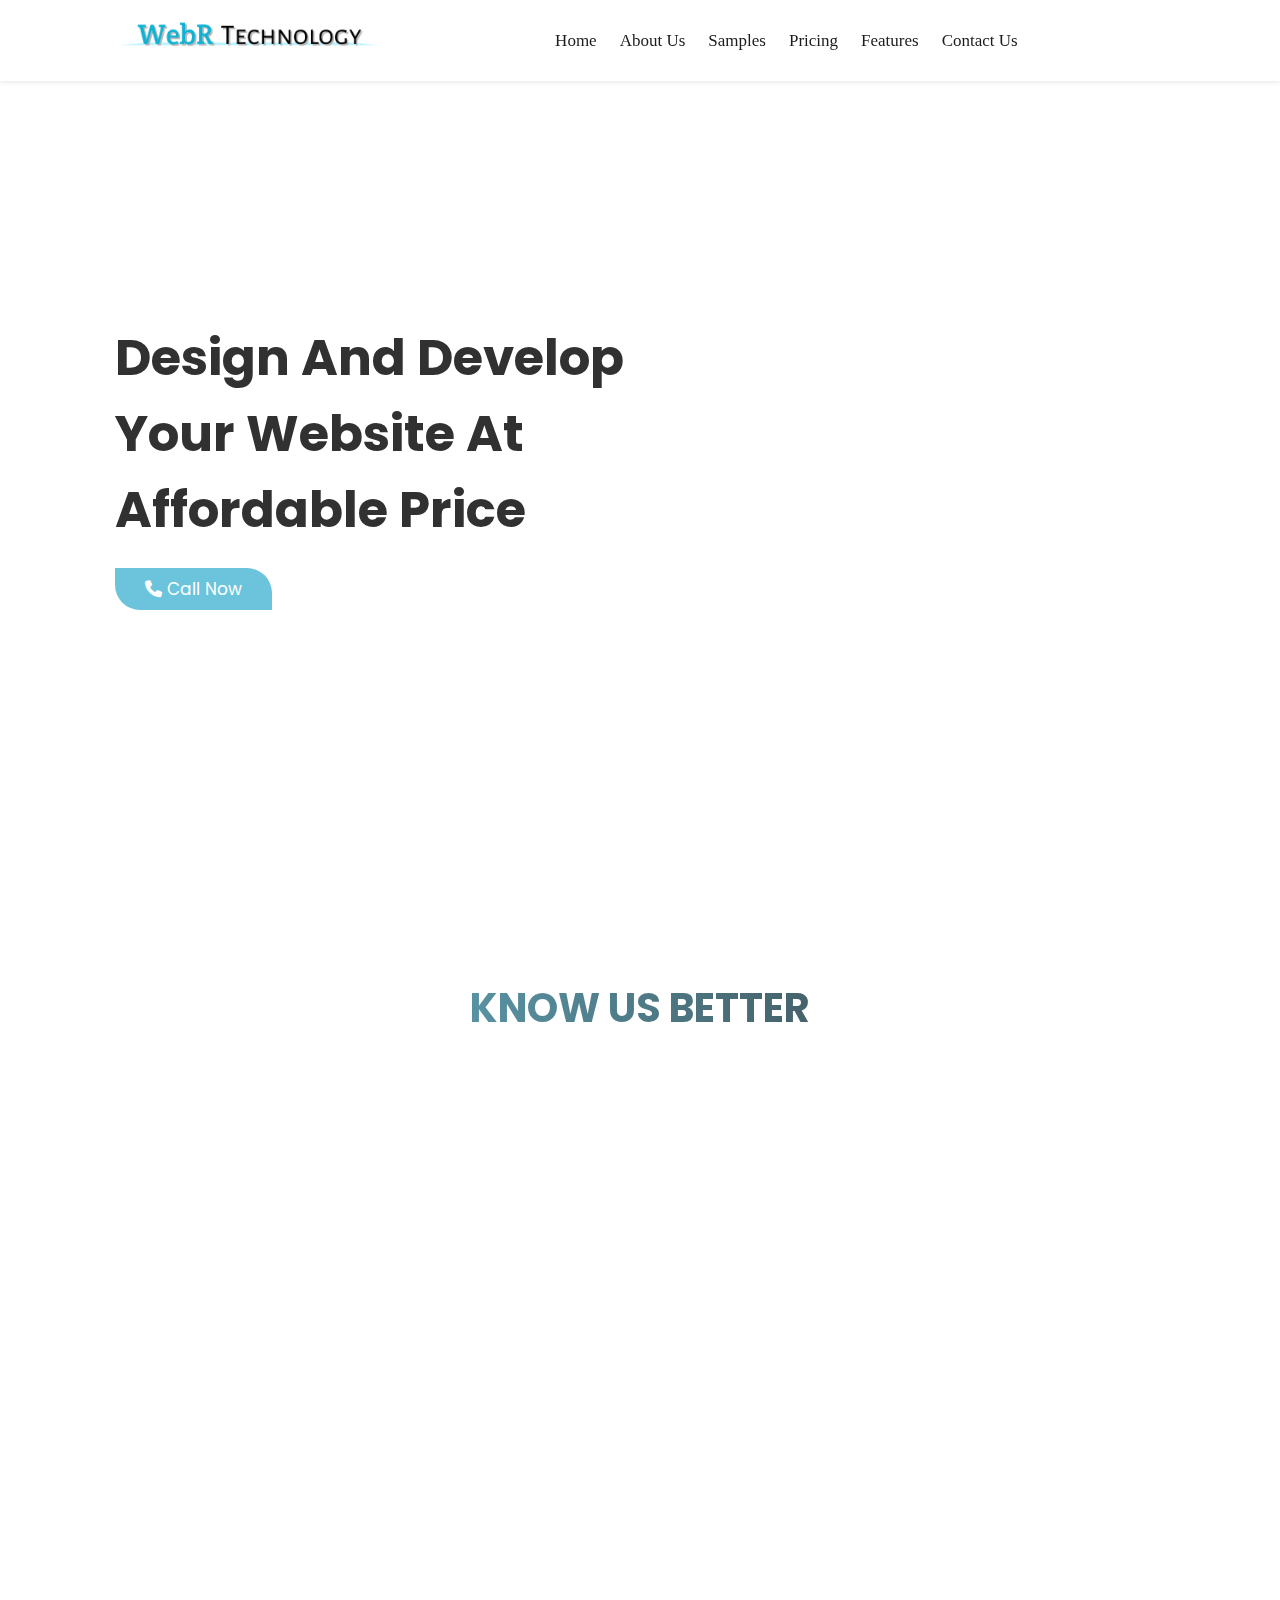
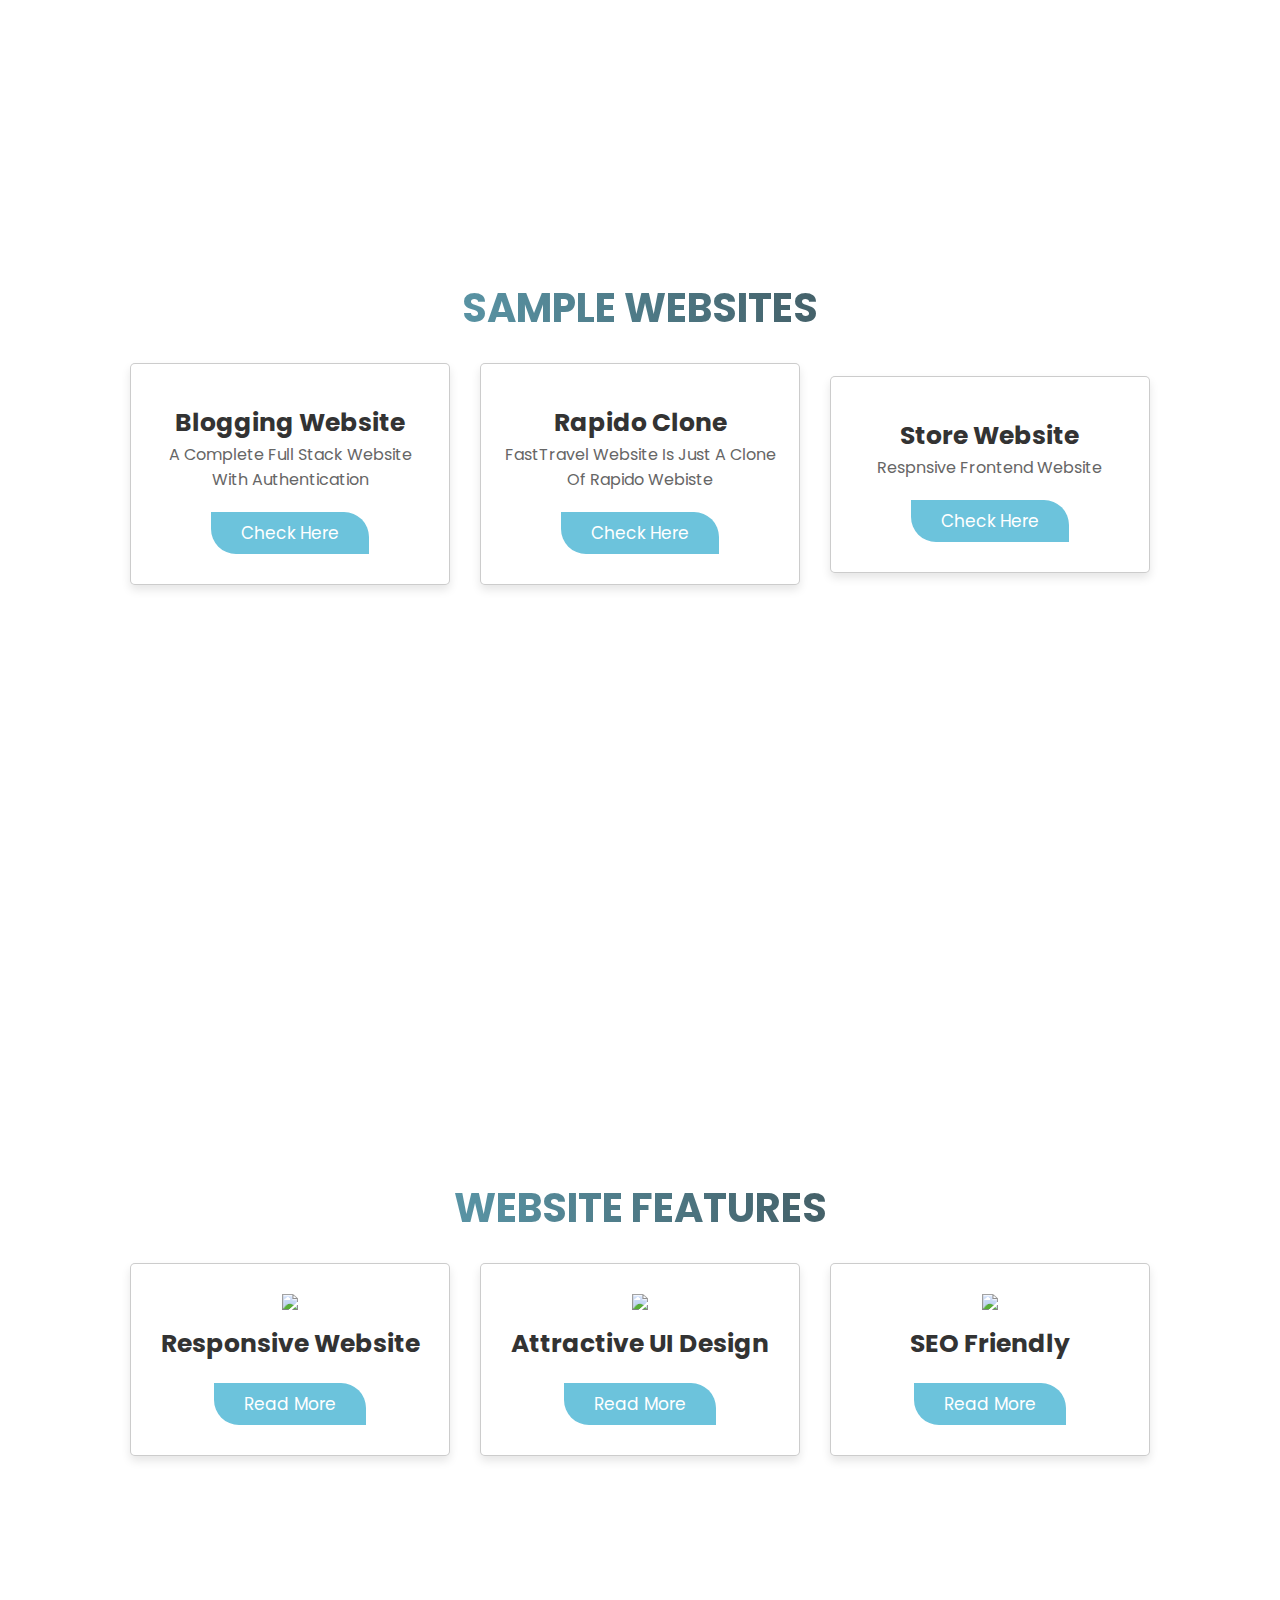
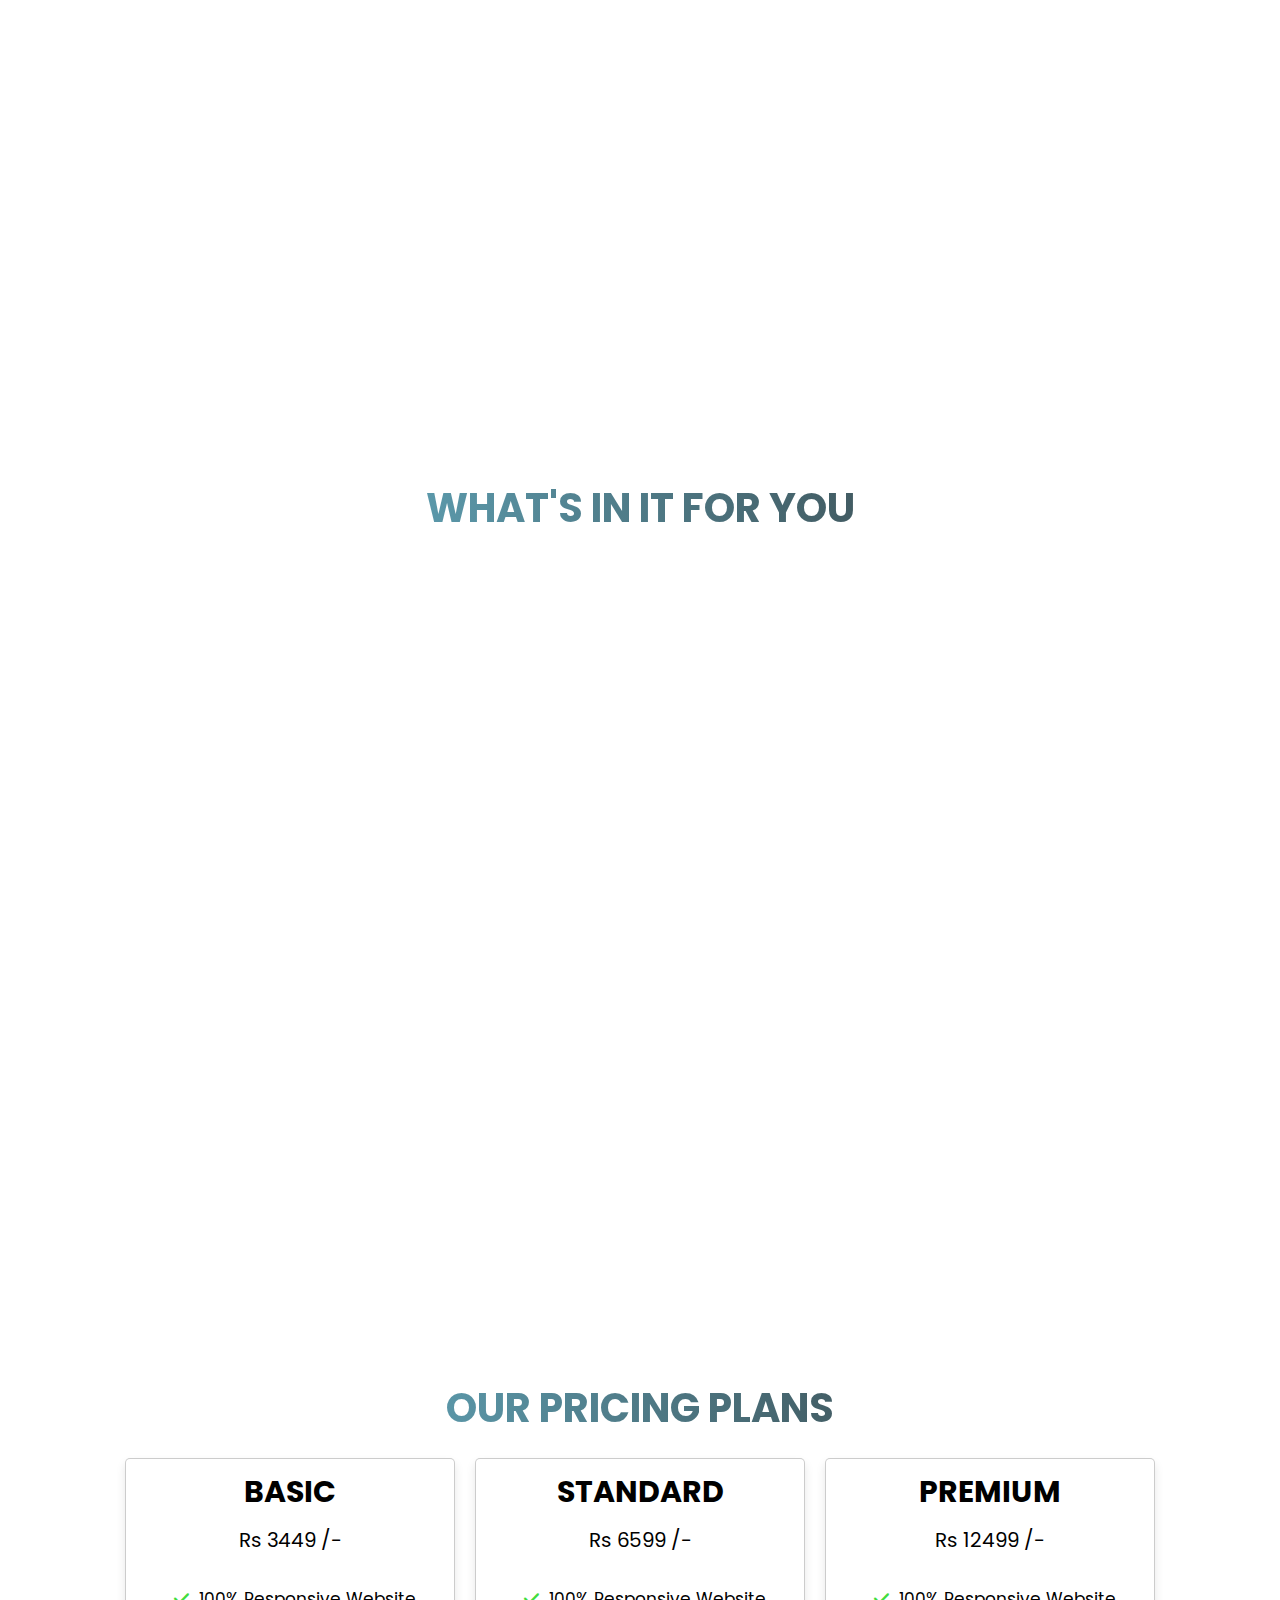
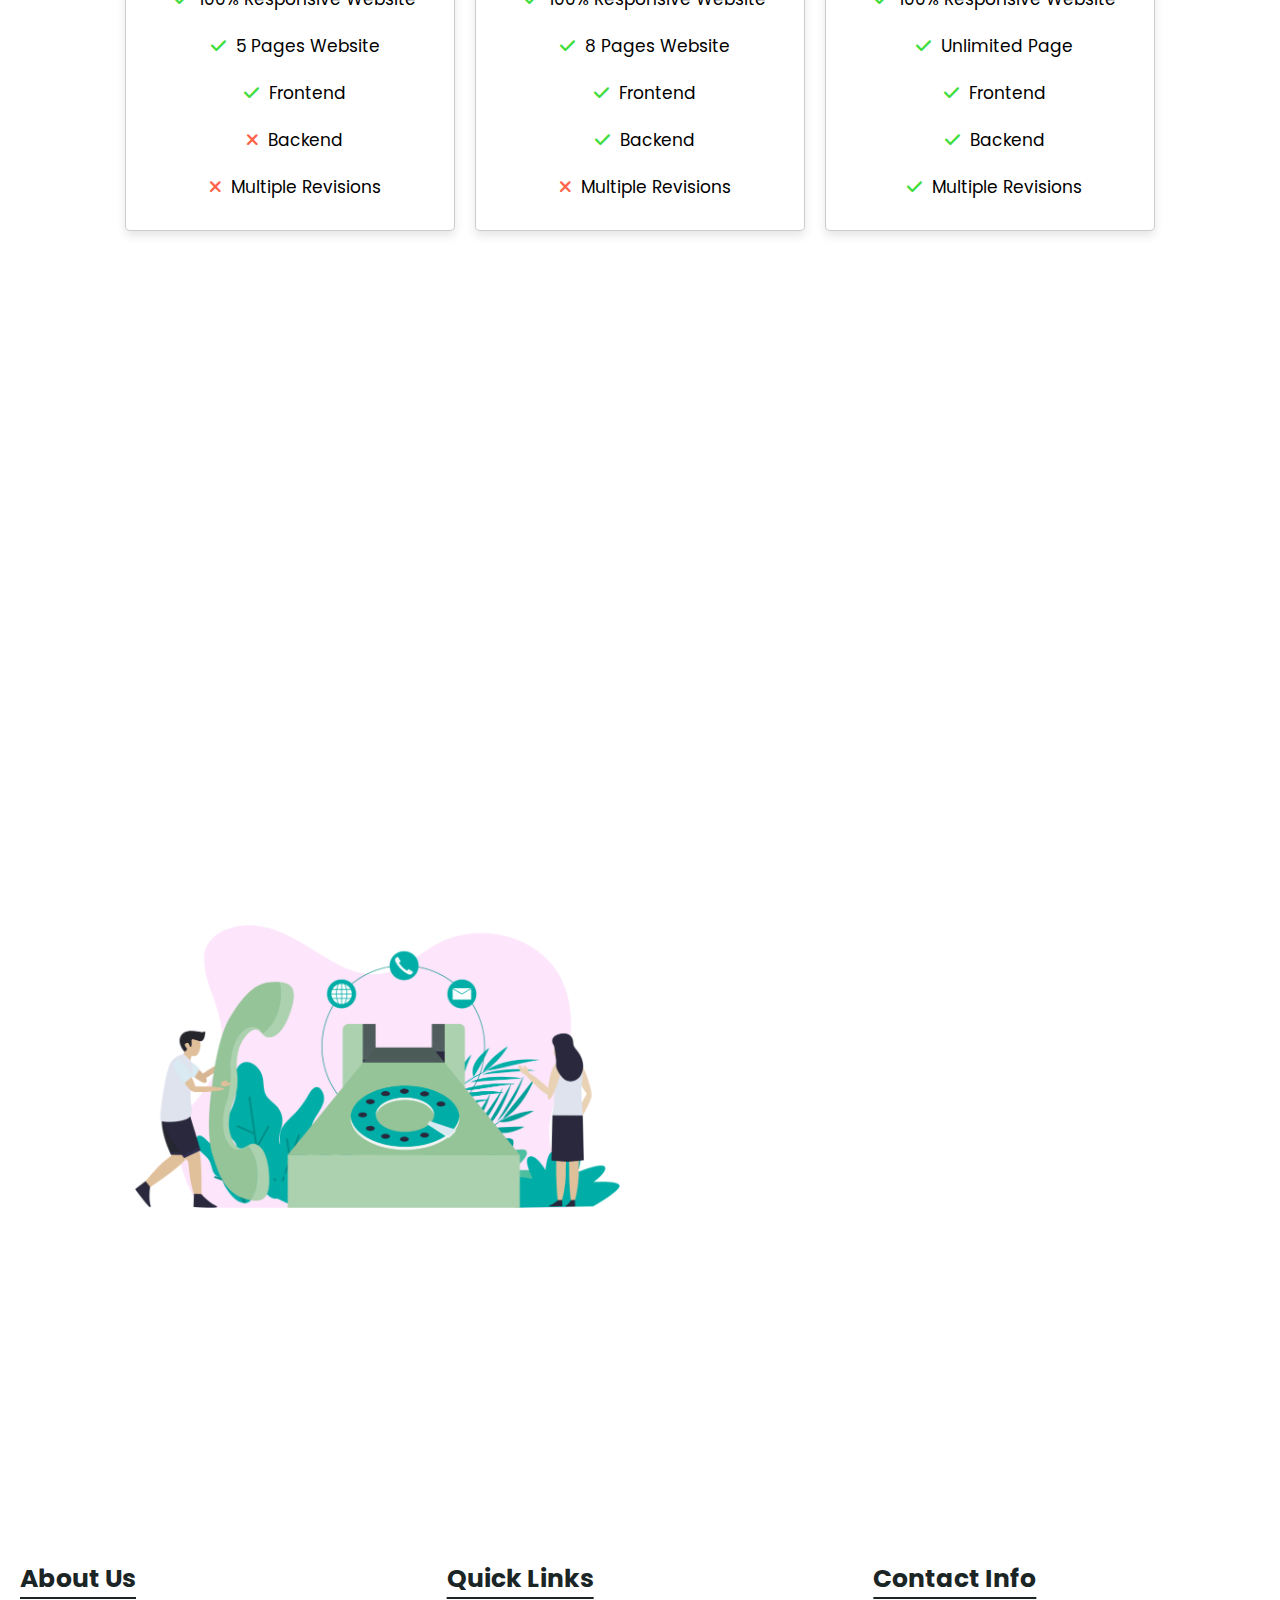
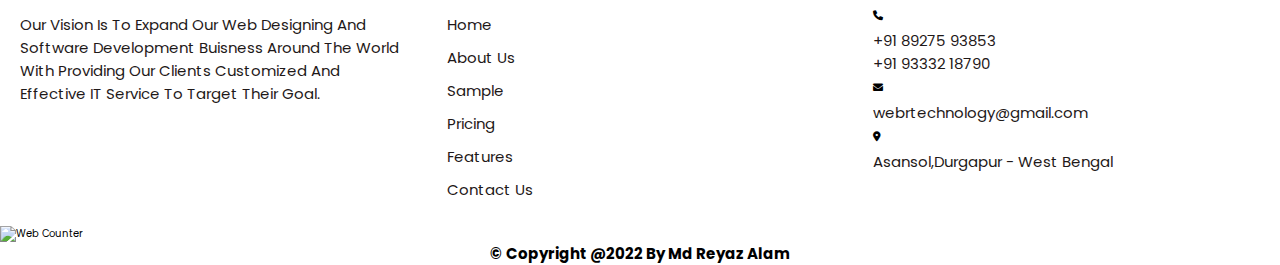
==== commit 7c37c513: "Update index.html" ====
--- a/index.html
+++ b/index.html
@@ -11,6 +11,8 @@
      <link rel="stylesheet" href="https://cdnjs.cloudflare.com/ajax/libs/OwlCarousel2/2.3.4/assets/owl.carousel.min.css">
      <link rel="stylesheet" href="style.css">
       <link rel="icon" href="images/icon.png" type="image/png" sizes="16x16">
+<script async src="https://pagead2.googlesyndication.com/pagead/js/adsbygoogle.js?client=ca-pub-4751765184740846"
+     crossorigin="anonymous"></script>
 
 </head>
 <body>
